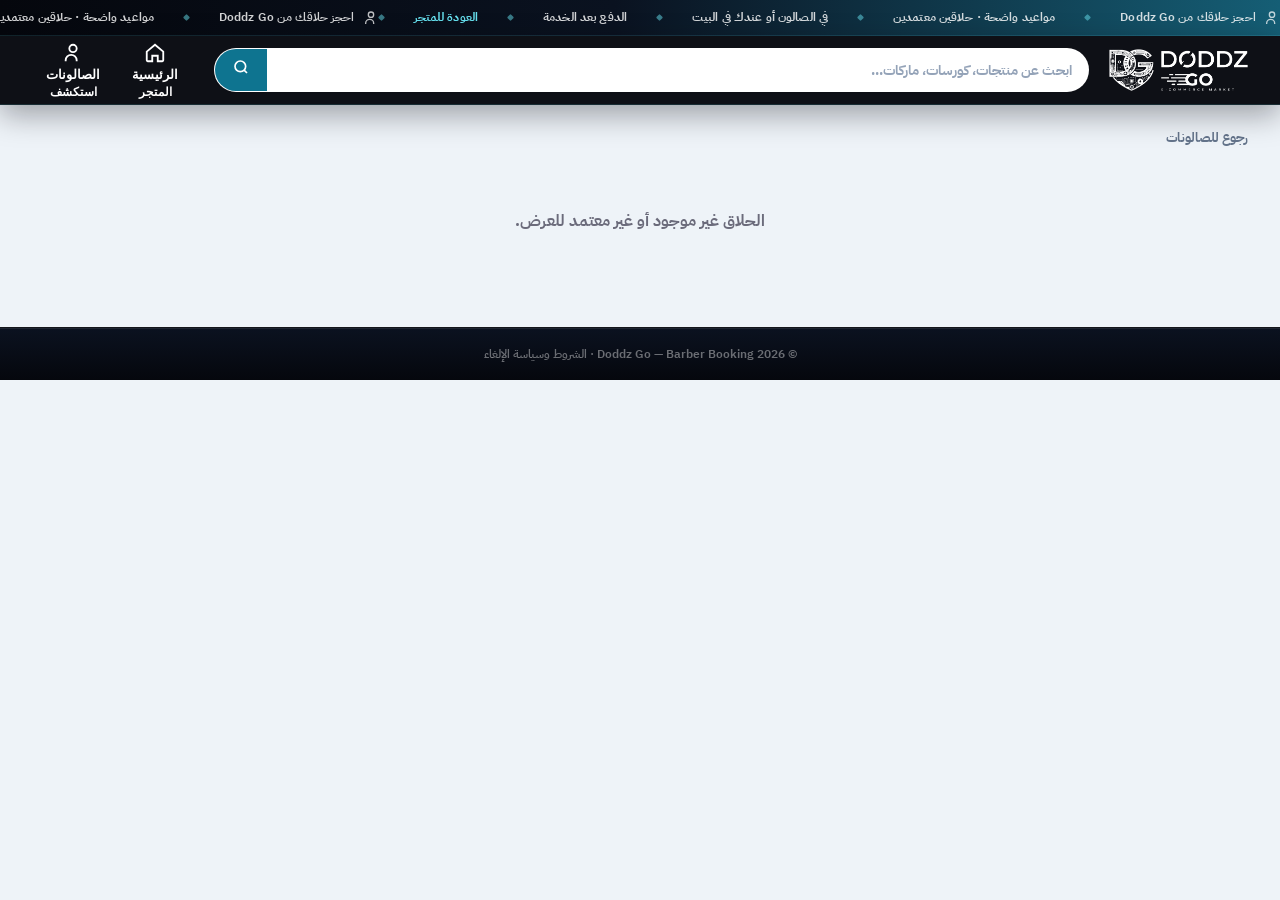
==== barber.html @ 8b4ea562 "Update barber.html" ====
<!doctype html>
<html lang="ar" dir="rtl">
<head>
  <meta charset="utf-8"/>
  <title>ملف الحلاق — Doddz Go</title>
  <meta name="description" content="احجز ميعادك مع حلاقين معتمدين في Doddz Go — قص، حلاقة، وعناية بالخدمة المنزلية، بمواعيد واضحة وأسعار معلنة."/>
  <meta name="theme-color" content="#05070D"/>
  <link rel="icon" href="images/logo.png" type="image/png"/>
  <link rel="apple-touch-icon" href="images/logo.png"/>
  <meta name="viewport" content="width=device-width, initial-scale=1.0"/>
  <link rel="preconnect" href="https://fonts.googleapis.com"/>
  <link href="https://fonts.googleapis.com/css2?family=IBM+Plex+Sans+Arabic:wght@400;500;600;700&family=Inter:wght@400;500;600;700;800&display=swap" rel="stylesheet"/>
  <link rel="stylesheet" href="css/base.css?v=20261017f"/>
  <link rel="stylesheet" href="css/header.css?v=20261017f"/>
  <link rel="stylesheet" href="css/footer.css?v=20261017f"/>
  <link rel="stylesheet" href="css/barber.css?v=20261017f"/>
  <link rel="stylesheet" href="css/responsive.css?v=20261017f"/>
  <link rel="stylesheet" href="css/motion.css?v=20261017f"/>
  <script src="js/motion.js?v=20261017f" defer></script>
</head>
<body>

<!-- TOP BAR — شريط أخبار متحرك -->
<div class="top-bar" role="region" aria-label="إعلانات قصها">
  <div class="ticker">
    <div class="ticker-track">

      <div class="ticker-group">
        <span class="ticker-item top-bar-msg">
          <svg width="16" height="16" viewBox="0 0 24 24" fill="none" stroke="currentColor" stroke-width="2" aria-hidden="true"><circle cx="12" cy="7" r="4"/><path d="M4 21v-1a6 6 0 0 1 12 0v1"/></svg>
          <span>احجز حلاقك من Doddz Go</span>
        </span>
        <span class="ticker-dot" aria-hidden="true"></span>
        <span class="ticker-item">مواعيد واضحة · حلاقين معتمدين</span>
        <span class="ticker-dot" aria-hidden="true"></span>
        <span class="ticker-item">في الصالون أو عندك في البيت</span>
        <span class="ticker-dot" aria-hidden="true"></span>
        <span class="ticker-item">الدفع بعد الخدمة</span>
        <span class="ticker-dot" aria-hidden="true"></span>
        <span class="ticker-item"><a href="index.html">العودة للمتجر</a></span>
        <span class="ticker-dot" aria-hidden="true"></span>
      </div>

      <div class="ticker-group" aria-hidden="true">
        <span class="ticker-item top-bar-msg">
          <svg width="16" height="16" viewBox="0 0 24 24" fill="none" stroke="currentColor" stroke-width="2"><circle cx="12" cy="7" r="4"/><path d="M4 21v-1a6 6 0 0 1 12 0v1"/></svg>
          <span>احجز حلاقك من Doddz Go</span>
        </span>
        <span class="ticker-dot"></span>
        <span class="ticker-item">مواعيد واضحة · حلاقين معتمدين</span>
        <span class="ticker-dot"></span>
        <span class="ticker-item">في الصالون أو عندك في البيت</span>
        <span class="ticker-dot"></span>
        <span class="ticker-item">الدفع بعد الخدمة</span>
        <span class="ticker-dot"></span>
        <span class="ticker-item"><a href="index.html" tabindex="-1">العودة للمتجر</a></span>
        <span class="ticker-dot"></span>
      </div>

      <div class="ticker-group" aria-hidden="true">
        <span class="ticker-item top-bar-msg">
          <svg width="16" height="16" viewBox="0 0 24 24" fill="none" stroke="currentColor" stroke-width="2"><circle cx="12" cy="7" r="4"/><path d="M4 21v-1a6 6 0 0 1 12 0v1"/></svg>
          <span>احجز حلاقك من Doddz Go</span>
        </span>
        <span class="ticker-dot"></span>
        <span class="ticker-item">مواعيد واضحة · حلاقين معتمدين</span>
        <span class="ticker-dot"></span>
        <span class="ticker-item">في الصالون أو عندك في البيت</span>
        <span class="ticker-dot"></span>
        <span class="ticker-item">الدفع بعد الخدمة</span>
        <span class="ticker-dot"></span>
        <span class="ticker-item"><a href="index.html" tabindex="-1">العودة للمتجر</a></span>
        <span class="ticker-dot"></span>
      </div>

    </div>
  </div>
</div>

<header>
  <div class="header-main">
    <a href="index.html" class="logo-link" aria-label="Doddz Go"><img class="site-logo" src="images/logo-white.png" alt="Doddz Go" width="180" height="48" decoding="async"/></a>
    <div class="search-bar">
      <input type="text" id="barber-search-input" placeholder="ابحث عن حلاق أو خدمة..."/>
      <button type="button" aria-label="بحث" onclick="window.location.href='index.html'">
        <svg width="16" height="16" viewBox="0 0 24 24" fill="none" stroke="currentColor" stroke-width="2.5"><circle cx="11" cy="11" r="8"/><line x1="21" y1="21" x2="16.65" y2="16.65"/></svg>
      </button>
    </div>
    <div class="header-actions">
      <button type="button" class="hdr-btn" onclick="window.location.href='index.html'">
        <span class="icon">
          <svg width="18" height="18" viewBox="0 0 24 24" fill="none" stroke="currentColor" stroke-width="2"><path d="M3 10.5 12 3l9 7.5V20a1 1 0 0 1-1 1h-5v-6H9v6H4a1 1 0 0 1-1-1v-9.5z"/></svg>
        </span>
        <span class="label">الرئيسية</span>
        <span class="sub">المتجر</span>
      </button>
      <button type="button" class="hdr-btn" onclick="window.location.href='index.html#section-barbers'">
        <span class="icon">
          <svg width="18" height="18" viewBox="0 0 24 24" fill="none" stroke="currentColor" stroke-width="2"><circle cx="12" cy="7" r="4"/><path d="M4 21v-1a6 6 0 0 1 12 0v1"/></svg>
        </span>
        <span class="label">الصالونات</span>
        <span class="sub">استكشف</span>
      </button>
    </div>
  </div>
</header>

<div class="bp-wrap" id="barber-page">
  <button type="button" class="bp-back" onclick="window.location.href='index.html'">رجوع للصالونات</button>
  <div id="barber-not-found" hidden style="text-align:center;padding:48px 16px;color:#6b6b7b;font-weight:700;">
    الحلاق غير موجود أو غير معتمد للعرض.
  </div>
  <div id="barber-content" hidden>
    <div class="bp-header">
      <div class="bp-cover" id="bp-cover"></div>
      <div class="bp-header-body">
        <div class="bp-avatar" id="bp-avatar"></div>
        <div class="bp-header-info">
          <h1 class="bp-name" id="bp-name">—</h1>
          <div class="bp-meta-row">
            <span class="bp-area" id="bp-area"></span>
            <span class="bp-today-chip" id="bp-today" hidden></span>
            <span class="bp-home-chip" id="bp-home-chip" hidden>🏠 خدمة منزلية</span>
          </div>
          <p class="bp-bio" id="bp-bio"></p>
          <div class="bp-stats">
            <div class="bp-stat bp-stat-rating" id="bp-rating"></div>
            <div class="bp-stat" id="bp-reviews">— تقييم</div>
            <div class="bp-stat" id="bp-services-count">— خدمات</div>
          </div>
        </div>
        <button type="button" class="bp-book-cta" id="bp-scroll-book">احجز الآن</button>
      </div>
    </div>

    <div class="bp-grid">
      <div>
        <div class="bp-panel">
          <h3>الخدمات والأسعار</h3>
          <div id="bp-services-list"></div>
        </div>

        <!-- فريق المحل -->
        <div class="bp-panel" id="bp-team-panel" hidden>
          <h3>
            <svg width="18" height="18" viewBox="0 0 24 24" fill="none" stroke="currentColor" stroke-width="2" aria-hidden="true"><circle cx="9" cy="8" r="3.4"/><path d="M2.6 20a6.4 6.4 0 0 1 12.8 0"/><circle cx="17.6" cy="9.4" r="2.6"/><path d="M15.6 20a5.4 5.4 0 0 0 8 -4.6"/></svg>
            فريق المحل
          </h3>
          <p id="bp-team-note" class="bp-panel-note">أشخاص المحل اللي ممكن تختار يحجزلك.</p>
          <div class="bp-team" id="bp-team"></div>
        </div>

        <!-- مواعيد العمل -->
        <div class="bp-panel" id="bp-hours-panel" hidden>
          <h3>
            <svg width="18" height="18" viewBox="0 0 24 24" fill="none" stroke="currentColor" stroke-width="2" aria-hidden="true"><circle cx="12" cy="12" r="9"/><path d="M12 7.5V12l3.2 2"/></svg>
            مواعيد الصالون
          </h3>
          <div class="bp-hours" id="bp-hours"></div>
          <details class="bp-hours-more" id="bp-hours-more" hidden>
            <summary>مواعيد باقي أيام الأسبوع</summary>
            <div class="bp-hours" id="bp-hours-week"></div>
          </details>
        </div>

        <!-- الموقع -->
        <div class="bp-panel" id="bp-loc-panel" hidden>
          <h3>
            <svg width="18" height="18" viewBox="0 0 24 24" fill="none" stroke="currentColor" stroke-width="2" aria-hidden="true"><path d="M12 21s-6.5-5.6-6.5-10.2A6.5 6.5 0 0 1 12 4.3a6.5 6.5 0 0 1 6.5 6.5C18.5 15.4 12 21 12 21z"/><circle cx="12" cy="10.6" r="2.4"/></svg>
            موقع الصالون
          </h3>
          <p id="bp-loc-address" class="bp-loc-address"></p>
          <p id="bp-loc-note" class="bp-panel-note" hidden></p>
          <a id="bp-loc-map" class="bp-map-btn" href="#" target="_blank" rel="noopener" hidden>
            <svg width="15" height="15" viewBox="0 0 24 24" fill="none" stroke="currentColor" stroke-width="2" aria-hidden="true"><path d="M9 4 3 6v14l6-2 6 2 6-2V4l-6 2-6-2z"/><path d="M9 4v14M15 6v14"/></svg>
            افتح في الخرائط
          </a>
        </div>

        <!-- ألبوم المكان -->
        <div class="bp-panel" id="bp-gallery-panel" hidden>
          <h3>
            <svg width="18" height="18" viewBox="0 0 24 24" fill="none" stroke="currentColor" stroke-width="2" aria-hidden="true"><rect x="3" y="5" width="18" height="14" rx="2.4"/><circle cx="8.6" cy="10" r="1.6"/><path d="m4.5 17.5 5-5 4.2 4.2 2.6-2.4 3.2 3.2"/></svg>
            صور من المكان
          </h3>
          <div class="bp-shots" id="bp-gallery"></div>
        </div>

        <!-- عينات الشغل -->
        <div class="bp-panel" id="bp-samples-panel" hidden>
          <h3>
            <svg width="18" height="18" viewBox="0 0 24 24" fill="none" stroke="currentColor" stroke-width="2" aria-hidden="true"><path d="M4 7h16v13H4z"/><path d="M9 7V4h6v3"/><path d="M8 12h8M8 16h5"/></svg>
            عينات من الشغل
          </h3>
          <div class="bp-shots" id="bp-samples"></div>
        </div>
        <div class="bp-panel" id="bp-home-panel" hidden>
          <h3>
          <svg class="barber-home-icon" width="18" height="18" viewBox="0 0 24 24" fill="none" stroke="currentColor" stroke-width="2"><path d="M3 10.5 12 3l9 7.5V20a1 1 0 0 1-1 1h-5v-6H9v6H4a1 1 0 0 1-1-1v-9.5z"/></svg>
          خدمة منزلية
        </h3>
          <p id="bp-home-note" style="margin:0 0 10px;font-size:13px;font-weight:600;color:#2c2c38;line-height:1.65;"></p>
          <div class="bp-stats" id="bp-home-meta"></div>
        </div>
        <div class="bp-panel">
          <h3>سياسة الإلغاء</h3>
          <p id="bp-policy" style="margin:0;font-size:13px;font-weight:600;color:#2c2c38;line-height:1.65;"></p>
        </div>
      </div>

      <div class="bp-panel" id="booking-panel">
        <h3>حجز موعد</h3>
        <div class="bk-steps">
          <div class="bk-step active" data-step-ind="1">1. المكان</div>
          <div class="bk-step" data-step-ind="2">2. الخدمات</div>
          <div class="bk-step" data-step-ind="3">3. الموعد</div>
          <div class="bk-step" data-step-ind="4">4. بياناتك</div>
          <div class="bk-step" data-step-ind="5">5. تأكيد</div>
        </div>
        <div class="bk-error" id="bk-error"></div>

        <div id="bk-step-1">
          <p style="font-size:12.5px;font-weight:700;color:#6b6b7b;margin:0 0 10px;">اختَر مكان الخدمة</p>
          <button type="button" class="bk-option" data-location="salon">
            <strong>في الصالون</strong>
            <span>تحضر للحلاق في موقعه</span>
          </button>
          <button type="button" class="bk-option" data-location="home" id="bk-opt-home" hidden>
            <strong>خدمة منزلية</strong>
            <span id="bk-home-option-hint">الحلاق يجي لحد البيت</span>
          </button>
          <div class="bk-actions">
            <button type="button" class="bk-btn primary" id="bk-next-1" disabled>التالي</button>
          </div>
        </div>

        <div id="bk-step-2" hidden>
          <p class="bk-hint">اختَر خدمة واحدة أو أكتر — المدة والسعر بيتجمعوا أوتوماتيك.</p>
          <div id="bk-services-options"></div>
          <div class="bk-field" id="bk-member-field" hidden>
            <label>اختَر الفني</label>
            <div class="bk-members" id="bk-members"></div>
          </div>
          <div class="bk-picked" id="bk-picked" hidden></div>
          <div class="bk-actions">
            <button type="button" class="bk-btn secondary" id="bk-back-2">رجوع</button>
            <button type="button" class="bk-btn primary" id="bk-next-2" disabled>التالي</button>
          </div>
        </div>

        <div id="bk-step-3" hidden>
          <div class="bk-field">
            <label>التاريخ</label>
            <input type="date" id="bk-date"/>
          </div>
          <div class="bk-field">
            <label>الوقت المتاح <span class="bk-slots-hint" id="bk-slots-hint"></span></label>
            <div class="bk-slots" id="bk-slots"></div>
          </div>
          <div class="bk-actions">
            <button type="button" class="bk-btn secondary" id="bk-back-3">رجوع</button>
            <button type="button" class="bk-btn primary" id="bk-next-3" disabled>التالي</button>
          </div>
        </div>

        <div id="bk-step-4" hidden>
          <div class="bk-field">
            <label>الاسم</label>
            <input type="text" id="bk-name" placeholder="اسمك بالكامل"/>
          </div>
          <div class="bk-field">
            <label>رقم الموبايل</label>
            <input type="tel" id="bk-phone" placeholder="01xxxxxxxxx"/>
          </div>
          <div id="bk-home-fields" hidden>
            <div class="bk-field">
              <label>المنطقة</label>
              <select id="bk-area"></select>
            </div>
            <div class="bk-field">
              <label>العنوان بالتفصيل *</label>
              <textarea id="bk-address" rows="2" placeholder="الشارع، رقم العقار، الدور، علامة مميزة"></textarea>
            </div>
          </div>
          <div class="bk-field">
            <label>ملاحظات (اختياري)</label>
            <textarea id="bk-notes" rows="2" placeholder="مثال: قص قصير من الجناب"></textarea>
          </div>
          <div class="bk-actions">
            <button type="button" class="bk-btn secondary" id="bk-back-4">رجوع</button>
            <button type="button" class="bk-btn primary" id="bk-next-4">مراجعة</button>
          </div>
        </div>

        <div id="bk-step-5" hidden>
          <div id="bk-summary" style="font-size:13.5px;font-weight:600;line-height:1.8;color:#2c2c38;margin-bottom:12px;"></div>
          <div class="bk-actions">
            <button type="button" class="bk-btn secondary" id="bk-back-5">رجوع</button>
            <button type="button" class="bk-btn primary" id="bk-confirm">تأكيد الحجز</button>
          </div>
        </div>

        <div id="bk-step-success" hidden>
          <div class="bk-success">
            <div class="bk-success-icon" aria-hidden="true"><svg width="36" height="36" viewBox="0 0 24 24" fill="none" stroke="currentColor" stroke-width="2"><path d="M20 6 9 17l-5-5"/></svg></div>
            <h4>تم إرسال الحجز</h4>
            <p id="bk-success-msg">الحجز قيد التأكيد من الحلاق. هنتواصل معاك على رقمك.</p>
            <div class="bk-ref" id="bk-ref"></div>
            <div class="bk-actions" style="margin-top:18px;">
              <button type="button" class="bk-btn secondary" onclick="window.location.href='index.html'">العودة للمتجر</button>
            </div>
          </div>
        </div>
      </div>
    </div>

    <!-- معاينة الصورة بالحجم الكامل -->
    <div class="bp-lightbox" id="bp-lightbox" hidden>
      <button type="button" class="bp-lightbox-close" id="bp-lightbox-close" aria-label="إغلاق">✕</button>
      <figure>
        <img id="bp-lightbox-img" src="" alt=""/>
        <figcaption id="bp-lightbox-cap"></figcaption>
      </figure>
    </div>
  </div>
</div>

<footer>
  <div class="footer-bottom">© 2026 Doddz Go — Barber Booking · <a href="policies.html#terms" style="color:inherit;">الشروط وسياسة الإلغاء</a></div>
</footer>

<script src="https://cdn.jsdelivr.net/npm/@supabase/supabase-js@2"></script>
<script src="js/supabase-client.js?v=20261017f"></script>
<script src="js/barbers-data.js?v=20261017f"></script>
<script src="js/barber-page.js?v=20261017f"></script>
<script src="js/i18n.js?v=20261017f"></script>
</body>
</html>
---- css/base.css ----
/* ================================================================
   Doddz Go — Design System
   الهوية: مستمدة من لوجو الفيديو (خلفية سوداء عميقة + فضي لامع + توهج أزرق/تركواز)
   عشان كده كل الألوان المتغيرة لازم تتقرا من المتغيرات دي مش حرفيًا.
================================================================ */
:root {
  --font-ar: 'IBM Plex Sans Arabic', 'Cairo', system-ui, sans-serif;
  --font-en: 'Inter', system-ui, sans-serif;

  /* Brand — cool circuit teal/blue (من توهج اللوجو #7090AF) */
  --brand: #0E7490;
  --brand-hover: #0891B2;
  --brand-deep: #155E75;
  --brand-soft: #ECFEFF;
  --brand-muted: rgba(14, 116, 144, 0.12);
  /* Accent — للكتابة والأيقونات فوق الخلفيات الغامقة */
  --accent: #67E2F0;
  --accent-soft: #A5F3FC;

  /* Neutrals — cool graphite / chrome (لون معدن اللوجو) */
  --ink: #0B1220;
  --ink-2: #1E293B;
  --ink-3: #64748B;
  --line: #DDE5EE;
  --line-strong: #C3D0DE;
  --surface: #FFFFFF;
  --surface-2: #F7FAFC;
  --page: #EEF3F8;
  --success: #0F7A4A;
  --danger: #C62828;
  --star: #D97706;
  --warning: #E6A817;

  /* Depth — أسطح ثلاثية الأبعاد */
  --void: #05070D;            /* أسود الفيديو */
  --void-2: #0A1220;
  --chrome-hi: #F4F7FA;
  --chrome-mid: #D7E0E9;
  --chrome-lo: #AEBDCB;
  --grad-chrome: linear-gradient(160deg, #FFFFFF 0%, #EDF2F7 46%, #D7E0E9 100%);
  --grad-brand: linear-gradient(140deg, #0891B2 0%, #0E7490 55%, #155E75 100%);
  --grad-void: linear-gradient(160deg, #0B1220 0%, #060A12 100%);
  --persp: 1100px;

  /* Legacy aliases */
  --coral: var(--brand);
  --coral-light: var(--brand-hover);
  --coral-pale: var(--brand-soft);
  --yellow: var(--warning);
  --yellow-dark: var(--star);
  --black: var(--ink);
  --dark: var(--ink-2);
  --gray: var(--surface-2);
  --mid: var(--ink-3);
  --border: var(--line);
  --white: #fff;
  --red: var(--danger);
  --green: var(--success);

  /* Soft elevation — marketplace feel */
  --shadow-xs: 0 1px 2px rgba(11, 18, 32, 0.04);
  --shadow-sm: 0 2px 10px rgba(11, 18, 32, 0.05), 0 1px 2px rgba(11, 18, 32, 0.03);
  --shadow-md: 0 10px 28px rgba(11, 18, 32, 0.08), 0 2px 8px rgba(11, 18, 32, 0.04);
  --shadow-lg: 0 22px 50px rgba(11, 18, 32, 0.11), 0 6px 14px rgba(11, 18, 32, 0.05);
  --shadow-brand: 0 8px 22px rgba(14, 116, 144, 0.28);
  --shadow-3d: 0 18px 40px rgba(5, 7, 13, 0.35), 0 3px 10px rgba(5, 7, 13, 0.25);

  /* Radius — friendly rounded */
  --r-sm: 10px;
  --r-md: 14px;
  --r-lg: 20px;
  --r-xl: 28px;
  --r-pill: 999px;

  /* Layout */
  --header-h: 68px;
  --container: 1240px;
  --space-1: 4px;
  --space-2: 8px;
  --space-3: 12px;
  --space-4: 16px;
  --space-5: 24px;
  --space-6: 32px;
  --space-7: 48px;

  --font: var(--font-ar);
}

*, *::before, *::after { margin: 0; padding: 0; box-sizing: border-box; }
html { scroll-behavior: smooth; }

body {
  font-optical-sizing: auto;
  -webkit-font-smoothing: antialiased;

  font-family: var(--font-ar);
  background: var(--page);
  color: var(--ink-2);
  direction: rtl;
  font-size: 14.5px;
  line-height: 1.6;
  -webkit-font-smoothing: antialiased;
  text-rendering: optimizeLegibility;
}

a { text-decoration: none; color: inherit; }
button, input, select, textarea { font-family: inherit; }
img { max-width: 100%; display: block; }

.content {
  max-width: var(--container);
  margin: 0 auto;
  padding: 28px 20px 56px;
}

.site-toast {
  position: fixed;
  bottom: 28px;
  left: 50%;
  transform: translate(-50%, 12px);
  background: var(--ink);
  color: #fff;
  padding: 12px 20px;
  border-radius: var(--r-pill);
  font-size: 13px;
  font-weight: 700;
  z-index: 9999;
  opacity: 0;
  pointer-events: none;
  transition: opacity .25s, transform .25s;
  box-shadow: var(--shadow-lg);
  max-width: min(92vw, 420px);
  text-align: center;
}
.site-toast.show {
  opacity: 1;
  transform: translate(-50%, 0);
}

.phase-later { display: none !important; }


/* Professional status mark (no emoji) */
.checkout-success-icon {
  width: 56px;
  height: 56px;
  margin: 0 auto 12px;
  border-radius: 50%;
  background: var(--brand-soft);
  border: 2px solid rgba(14, 116, 144, 0.35);
  position: relative;
}
.checkout-success-icon::after {
  content: '';
  position: absolute;
  left: 50%;
  top: 46%;
  width: 12px;
  height: 22px;
  border: solid var(--brand);
  border-width: 0 3px 3px 0;
  transform: translate(-50%, -50%) rotate(45deg);
}
.row-title .rt-icon:empty {
  background: linear-gradient(135deg, var(--brand-soft), #E0F2FE);
  position: relative;
}
.row-title .rt-icon:empty::after {
  content: '';
  width: 8px;
  height: 8px;
  border-radius: 50%;
  background: var(--brand);
  display: block;
}
.pd-nf-icon {
  width: 64px;
  height: 64px;
  margin: 0 auto 12px;
  border-radius: 16px;
  background: var(--surface-2);
  border: 1px solid var(--line);
  position: relative;
}
.pd-nf-icon::after {
  content: '';
  position: absolute;
  inset: 18px;
  border: 2px dashed var(--line-strong);
  border-radius: 8px;
}
.barber-hero-icon:empty {
  width: 56px;
  height: 56px;
  border-radius: 16px;
  background: rgba(255,255,255,0.08);
  border: 1px solid rgba(255,255,255,0.12);
}


/* Arabic typography — أكبر وأسمك في كل الموقع */
html, body {
  font-size: 16px;
  font-weight: 600;
  font-family: var(--font-ar), 'IBM Plex Sans Arabic', 'Cairo', sans-serif !important;
}
body.lang-en {
  font-family: var(--font-en), Inter, sans-serif !important;
  font-weight: 500;
}
button, input, select, textarea, label, a, p, span, li, td, th, h1, h2, h3, h4 {
  font-family: inherit;
}
body:not(.lang-en) button,
body:not(.lang-en) input,
body:not(.lang-en) select,
body:not(.lang-en) textarea,
body:not(.lang-en) label,
body:not(.lang-en) .nav-item,
body:not(.lang-en) .pcard-name,
body:not(.lang-en) .pcard-btn,
body:not(.lang-en) .row-title,
body:not(.lang-en) .promo-title,
body:not(.lang-en) .sb-title,
body:not(.lang-en) .hdr-btn .label,
body:not(.lang-en) .hdr-btn .sub,
body:not(.lang-en) .adm-btn,
body:not(.lang-en) .cart-title,
body:not(.lang-en) .top-bar {
  font-weight: 700 !important;
}
h1, h2, h3, .row-title, .pcard-name, .bp-name, .pd-title {
  font-weight: 800 !important;
}

/* Etsy-inspired page polish */
body {
  background: var(--page) !important;
  color: var(--ink-2);
}
.content {
  max-width: var(--container);
  margin: 0 auto;
}
.section-row {
  background: var(--surface) !important;
  border: 1px solid var(--line) !important;
  box-shadow: var(--shadow-sm) !important;
}
.pcard {
  border-color: var(--line) !important;
  box-shadow: var(--shadow-xs) !important;
  background: var(--surface) !important;
}
.pcard:hover {
  box-shadow: var(--shadow-3d, 0 18px 40px rgba(5, 7, 13, .35)) !important;
  border-color: rgba(14, 116, 144, 0.30) !important;
}
.pcard-btn,
.pcard-btn-cart {
  background: var(--brand) !important;
  color: #fff !important;
  border-radius: var(--r-pill) !important;
  font-weight: 800 !important;
}
.pcard-btn:hover,
.pcard-btn-cart:hover {
  background: var(--brand-hover) !important;
}
.row-see-all {
  color: var(--brand) !important;
  border-color: var(--line) !important;
  background: var(--surface) !important;
  border-radius: var(--r-pill) !important;
}
.row-see-all:hover {
  background: var(--brand-soft) !important;
  border-color: rgba(14, 116, 144, 0.35) !important;
}
---- css/header.css ----
/* Header · Top bar · Nav — Premium marketplace chrome */

/* ================================================================
   البار العلوي = شريط أخبار (News ticker) بيتحرك زي شريط القنوات
   ----------------------------------------------------------------
   * ثلاث نسخ من نفس الرسائل عشان الشريط مايبقاش فيه فراغ أيّما
     كان عرض الشاشة.
   * الحركة لجهة اليمين = ترتيب القراءة في العربي (الكلمة الأولى
     تظهر الأول)، فالمتفرج بيقراها من غير ما يلف راسه.
   * الوقفة عند الـhover أو لما حد يفتح الكيبورد فوقه.
   * بدون حركة تمامًا لمين يفضّل تقليل الحركة.
   ================================================================ */
.top-bar {
  background: linear-gradient(90deg, var(--void, #05070D) 0%, #0A1220 48%, var(--brand-deep, #155E75) 100%);
  color: rgba(255, 255, 255, 0.82);
  font-size: 12px;
  font-weight: 600;
  letter-spacing: 0.01em;
  padding: 8px 0;
  display: flex;
  align-items: center;
  overflow: hidden;
  border-bottom: 1px solid rgba(103, 226, 240, 0.14);
}
.top-bar a {
  color: var(--accent, #67E2F0);
  font-weight: 800;
  transition: color .15s;
}
.top-bar a:hover { color: var(--accent-soft, #A5F3FC); }

.ticker {
  flex: 1;
  min-width: 0;
  overflow: hidden;
}
.ticker-track {
  display: flex;
  width: max-content;
  animation: tickerRun 18s linear infinite;
  will-change: transform;
}
.ticker-group {
  display: flex;
  align-items: center;
  gap: 30px;
  flex: 0 0 auto;
}
.ticker-item {
  display: inline-flex;
  align-items: center;
  gap: 7px;
  white-space: nowrap;
  flex: 0 0 auto;
}
/* العلامة الماسية ما بين الرسائل */
.ticker-dot {
  flex: 0 0 auto;
  width: 5px;
  height: 5px;
  transform: rotate(45deg);
  border-radius: 1px;
  background: var(--accent, #67E2F0);
  opacity: 0.5;
}
@keyframes tickerRun {
  from { transform: translateX(0); }
  /* 33.333% من عرض المسار = عرض نسخة واحدة بالظبط → loop بدون قفزة */
  to   { transform: translateX(33.3333%); }
}
.ticker:hover .ticker-track,
.ticker:focus-within .ticker-track { animation-play-state: paused; }

@media (prefers-reduced-motion: reduce) {
  .ticker-track { animation: none; }
}

header {
  background: rgba(5, 7, 13, 0.96);
  backdrop-filter: blur(12px);
  -webkit-backdrop-filter: blur(12px);
  padding: 0 20px;
  position: sticky;
  top: 0;
  z-index: 300;
  border-bottom: 1px solid rgba(103, 226, 240, 0.14);
  box-shadow: 0 10px 30px rgba(5, 7, 13, 0.35);
}

.header-main {
  display: flex;
  align-items: center;
  gap: 20px;
  height: var(--header-h);
  max-width: var(--container);
  margin: 0 auto;
}

.logo { font-size: 0; white-space: nowrap; flex-shrink: 0; letter-spacing: -0.6px; }
.logo-doddz {
  font-size: 25px;
  font-weight: 900;
  color: var(--accent, #67E2F0);
  font-family: var(--font-en);
}
.logo-go {
  font-size: 25px;
  font-weight: 900;
  color: #fff;
  font-family: var(--font-en);
}

.search-bar {
  flex: 1;
  display: flex;
  align-items: center;
  background: #fff;
  border-radius: var(--r-pill);
  overflow: hidden;
  height: 44px;
  border: 1px solid transparent;
  box-shadow: var(--shadow-xs);
  transition: box-shadow .2s, border-color .2s;
}
.search-bar:focus-within {
  border-color: rgba(14, 116, 144, 0.55);
  box-shadow: 0 0 0 4px rgba(14, 116, 144, 0.16), 0 10px 24px rgba(5, 7, 13, 0.10);
}
.search-bar input {
  flex: 1;
  border: none;
  outline: none;
  padding: 0 16px;
  font-size: 13.5px;
  direction: rtl;
  background: transparent;
  color: var(--ink);
}
.search-bar input::placeholder { color: #94A3B8; }
.search-bar .search-cat {
  border: none;
  border-inline-start: 1px solid #E2E8F0;
  background-color: #F1F5F9;
  color: #334155;
  padding: 0 14px;
  padding-left: 30px;
  font-size: 12.5px;
  font-weight: 800;
  font-family: inherit;
  height: 100%;
  cursor: pointer;
  direction: rtl;
  max-width: 158px;
  outline: none;
  appearance: none;
  -webkit-appearance: none;
  -moz-appearance: none;
  background-image: url("data:image/svg+xml,%3Csvg xmlns='http://www.w3.org/2000/svg' width='14' height='14' viewBox='0 0 24 24' fill='none' stroke='%230E7490' stroke-width='2.6' stroke-linecap='round' stroke-linejoin='round'%3E%3Cpolyline points='6 9 12 15 18 9'/%3E%3C/svg%3E");
  background-repeat: no-repeat;
  background-position: left 12px center;
  transition: background-color .15s, color .15s;
}
.search-bar .search-cat:hover {
  background-color: #E2E8F0;
  color: #0F172A;
}
.search-bar .search-cat:focus {
  background-color: #E2E8F0;
  color: var(--brand);
}
.search-bar .search-cat option {
  background: #F8FAFC;
  color: #0F172A;
  font-weight: 700;
}
.search-bar button {
  background: var(--brand);
  color: #fff;
  border: none;
  padding: 0 18px;
  height: 100%;
  font-size: 15px;
  cursor: pointer;
  flex-shrink: 0;
  transition: background .15s;
}
.search-bar button:hover { background: var(--brand-hover); }

.header-actions { display: flex; gap: 2px; flex-shrink: 0; }
.hdr-btn {
  display: flex;
  flex-direction: column;
  align-items: center;
  justify-content: center;
  gap: 3px;
  padding: 8px 14px;
  background: transparent;
  border: none;
  cursor: pointer;
  border-radius: var(--r-md);
  transition: background .15s;
  min-width: 78px;
}
.hdr-btn:hover { background: rgba(255, 255, 255, 0.08); }
.hdr-btn .icon { font-size: 20px; line-height: 1; color: #E2E8F0; display: flex; }
.hdr-btn .icon svg { stroke: #E2E8F0; }
.hdr-btn .label { font-size: 13px; font-weight: 800; color: #fff; }
.hdr-btn .sub { font-size: 11.5px; color: rgba(255, 255, 255, 0.92); font-weight: 700; }

.cart-count {
  background: var(--brand);
  color: #fff;
  font-size: 10px;
  font-weight: 900;
  min-width: 16px;
  height: 16px;
  border-radius: var(--r-pill);
  display: inline-flex;
  align-items: center;
  justify-content: center;
  position: absolute;
  top: -6px;
  left: -8px;
  padding: 0 4px;
  box-shadow: 0 0 0 2px var(--ink);
}
.hdr-btn .icon { position: relative; }

/* Nav */
.nav-bar {
  background: var(--surface);
  border-bottom: 1px solid var(--line);
  position: sticky;
  top: var(--header-h);
  z-index: 250;
  box-shadow: var(--shadow-xs);
}
.nav-inner {
  max-width: var(--container);
  margin: 0 auto;
  display: flex;
  gap: 4px;
  padding: 0 16px;
  overflow-x: auto;
  scrollbar-width: none;
  -webkit-overflow-scrolling: touch;
}
.nav-inner::-webkit-scrollbar { display: none; }

.nav-item {
  flex-shrink: 0;
  padding: 14px 16px;
  font-size: 13px;
  font-weight: 800;
  font-family: 'Cairo', sans-serif;
  color: var(--ink-3);
  cursor: pointer;
  border-bottom: 2px solid transparent;
  transition: color .15s, border-color .15s, background .15s;
  white-space: nowrap;
  border-radius: var(--r-sm) var(--r-sm) 0 0;
}
.nav-item:hover {
  color: var(--ink);
  background: var(--surface-2);
}
.nav-item.active {
  color: var(--brand);
  border-bottom-color: var(--brand);
  background: transparent;
}



/* Clarity: bigger header actions */
.hdr-btn .label {
  font-weight: 800 !important;
  font-size: 13px !important;
  font-family: 'IBM Plex Sans Arabic', 'Cairo', sans-serif !important;
  color: #ffffff !important;
}
.hdr-btn .sub {
  font-weight: 700 !important;
  font-size: 11.5px !important;
  font-family: 'IBM Plex Sans Arabic', 'Cairo', sans-serif !important;
  color: rgba(255,255,255,0.95) !important;
  opacity: 1;
}
.hdr-btn .icon svg {
  width: 22px;
  height: 22px;
  color: #fff !important;
  stroke: #fff !important;
}
#cart-total {
  font-weight: 800 !important;
  font-size: 12px !important;
  color: var(--accent, #67E2F0) !important;
}
.cart-count {
  min-width: 18px;
  height: 18px;
  padding: 0 5px;
  border-radius: 999px;
  background: var(--brand, #0E7490);
  color: #fff;
  font-size: 10px;
  font-weight: 800;
  display: inline-flex;
  align-items: center;
  justify-content: center;
  position: absolute;
  top: -4px;
  left: -6px;
}
.cart-count.is-empty,
.cart-count[hidden] {
  display: none !important;
}
.hdr-btn .icon { position: relative; }

/* Professional heart on cards */
.pcard-fav {
  display: inline-flex;
  align-items: center;
  justify-content: center;
  width: 34px;
  height: 34px;
  border-radius: 50%;
  border: 1px solid #e2e8f0;
  background: #fff;
  color: #64748b;
  cursor: pointer;
  box-shadow: 0 2px 8px rgba(15,23,42,.06);
}
.pcard-fav.active,
.pcard-fav .icon-heart.is-active {
  color: #e11d48;
  border-color: #fecdd3;
  background: #fff1f2;
}
.pcard-fav svg { display: block; }

.lang-toggle {
  flex-shrink: 0;
  height: 42px;
  min-width: 48px;
  padding: 0 14px;
  border-radius: 12px;
  border: 1px solid rgba(255,255,255,0.25);
  background: rgba(255,255,255,0.12);
  color: #fff;
  font-family: 'Cairo', 'Inter', sans-serif;
  font-weight: 900;
  font-size: 13px;
  cursor: pointer;
  display: inline-flex;
  align-items: center;
  justify-content: center;
}
.lang-toggle:hover {
  background: rgba(255,255,255,0.2);
  border-color: rgba(255,255,255,0.4);
}

.hdr-btn .label,
.hdr-btn .sub {
  font-family: 'Cairo', sans-serif !important;
  color: #fff !important;
}
body.lang-en .hdr-btn .label,
body.lang-en .hdr-btn .sub {
  font-family: 'Inter', sans-serif !important;
}

/* FABs بنفس ستايل الشات */
.adm-fab,
.support-fab {
  width: 52px !important;
  height: 52px !important;
  border-radius: 50% !important;
  border: 1px solid var(--line) !important;
  background: var(--surface) !important;
  color: var(--brand) !important;
  box-shadow: 0 8px 24px rgba(5,7,13,.14) !important;
}
.adm-fab:hover,
.support-fab:hover {
  background: var(--brand-soft) !important;
  transform: scale(1.05);
}
.adm-fab { color: var(--brand) !important; }

/* زرار «لوحة النشاط» بقى جوه البار العلوي جنب «حسابي» */
.hdr-btn-seller .icon {
  color: var(--accent, #67E2F0) !important;
}
.hdr-btn-seller .icon svg {
  stroke: var(--accent, #67E2F0) !important;
}
.hdr-btn-seller:hover { background: rgba(103, 226, 240, 0.14) !important; }
.hdr-btn-seller.is-on {
  background: rgba(103, 226, 240, 0.10);
  box-shadow: inset 0 0 0 1px rgba(103, 226, 240, 0.35);
}

/* أزرار باربر — نص أبيض واضح */
.hdr-btn-light {
  /* نفس ستايل المفضلة والعربة */
  background: transparent !important;
}
.hdr-btn-light .label,
.hdr-btn-light .sub,
.hdr-btn-light .icon,
.hdr-btn-light .icon svg {
  color: #fff !important;
  stroke: #fff !important;
}

.top-bar-msg {
  display: inline-flex;
  align-items: center;
  gap: 8px;
  font-weight: 600;
  letter-spacing: 0.01em;
}
.top-bar-msg svg { opacity: 0.9; flex-shrink: 0; }

/* شريط الأقسام — سكرول أفقي واضح لكل الأقسام */
.nav-bar {
  position: sticky;
  top: var(--header-h);
  z-index: 250;
}
.nav-inner {
  display: flex !important;
  flex-direction: row !important;
  flex-wrap: nowrap !important;
  overflow-x: auto !important;
  overflow-y: hidden !important;
  gap: 4px;
  padding: 0 12px;
  scroll-behavior: smooth;
  -webkit-overflow-scrolling: touch;
  scrollbar-width: thin;
  scrollbar-color: var(--brand) transparent;
}
.nav-inner::-webkit-scrollbar {
  height: 4px;
  display: block !important;
}
.nav-inner::-webkit-scrollbar-thumb {
  background: var(--brand);
  border-radius: 99px;
}
.nav-item {
  flex: 0 0 auto !important;
  white-space: nowrap !important;
  padding: 13px 16px !important;
  font-size: 13.5px !important;
  font-weight: 800 !important;
}

.top-bar-support {
  display: inline-flex;
  align-items: center;
  gap: 6px;
  font-weight: 700;
}
.top-bar-support svg {
  flex-shrink: 0;
  opacity: 0.95;
  color: var(--accent, #67E2F0);
}



/* Brand logo — white transparent, mobile-friendly */
.logo-link {
  display: inline-flex;
  align-items: center;
  justify-content: center;
  flex-shrink: 0;
  text-decoration: none;
  line-height: 0;
}
/* Brand logo — اللوجو الجديد المستخرج من الفيديو (فضي شفاف) */
.site-logo {
  height: 42px;
  width: auto;
  max-width: 170px;
  object-fit: contain;
  display: block;
  transition: transform .25s ease, filter .25s ease;
}
.logo-link:hover .site-logo {
  transform: translateY(-1px) scale(1.03);
  filter: drop-shadow(0 6px 18px rgba(103, 226, 240, 0.35));
}
.site-logo-footer {
  height: 38px;
  max-width: 160px;
}
@media (max-width: 768px) {
  .site-logo {
    height: 34px;
    max-width: 140px;
  }
  .site-logo-footer {
    height: 32px;
  }
}
@media (max-width: 400px) {
  .site-logo {
    height: 30px;
    max-width: 120px;
  }
}

/* Nav bar clean on light page */
.nav-bar {
  background: #fff !important;
  border-bottom: 1px solid var(--line) !important;
}
.nav-item:hover,
.nav-item.active {
  color: var(--brand) !important;
  background: var(--brand-soft) !important;
}
.search-bar button {
  background: var(--brand) !important;
}
---- css/footer.css ----
/* Footer */
footer {
  background: linear-gradient(180deg, var(--ink) 0%, var(--void, #05070D) 100%);
  color: rgba(255, 255, 255, 0.72);
  margin-top: 24px;
  border-top: 1px solid rgba(255, 255, 255, 0.06);
}
.footer-top {
  max-width: var(--container);
  margin: 0 auto;
  display: grid;
  grid-template-columns: 1.4fr 1fr 1fr 1fr;
  gap: 36px;
  padding: 48px 20px 40px;
}
.footer-brand .logo-doddz { color: var(--accent, #67E2F0); font-size: 22px; }
.footer-brand .logo-go { color: #fff; font-size: 22px; }
.footer-brand p {
  margin-top: 14px;
  font-size: 13px;
  font-weight: 600;
  line-height: 1.7;
  color: rgba(255, 255, 255, 0.55);
  max-width: 280px;
}
.footer-col h4 {
  color: #fff;
  font-size: 13.5px;
  font-weight: 900;
  margin-bottom: 14px;
  letter-spacing: -0.2px;
}
.footer-col ul { list-style: none; }
.footer-col li { margin-bottom: 10px; }
.footer-col a {
  font-size: 13px;
  font-weight: 600;
  color: rgba(255, 255, 255, 0.55);
  transition: color .15s;
}
.footer-col a:hover { color: var(--accent, #67E2F0); }

.footer-bottom {
  border-top: 1px solid rgba(255, 255, 255, 0.08);
  padding: 16px 20px;
  text-align: center;
  font-size: 12px;
  font-weight: 600;
  color: rgba(255, 255, 255, 0.4);
}

.footer-logo .site-logo,
.site-logo-footer {
  height: 40px;
  width: auto;
  max-width: 180px;
  object-fit: contain;
  border-radius: 8px;
}

/* ================================================================
   الفوتر لازم يتلوّى لوحده — صفحة policies.html بتحمّل footer.css
   بس من غير responsive.css، فكانت أعمدة الفوتر الأربعة بتعمل
   سكرول أفقي على الموبايل.
   ================================================================ */
@media (max-width: 900px) {
  .footer-top { grid-template-columns: 1fr 1fr; gap: 28px; }
}
@media (max-width: 560px) {
  .footer-top { grid-template-columns: 1fr; gap: 22px; padding: 34px 16px 28px; }
  .footer-brand p { max-width: none; }
}
---- css/barber.css ----
/* ================================================================
   Barber Marketplace — P0 + P1
================================================================ */

.barber-hero {
  background: linear-gradient(135deg, #171722 0%, #2a2438 55%, #3d2a28 100%);
  border-radius: var(--r-lg, 16px);
  padding: 28px 24px;
  color: #fff;
  margin-bottom: 16px;
  display: flex;
  align-items: center;
  justify-content: space-between;
  gap: 16px;
  border: 1px solid rgba(255,255,255,0.06);
}
.barber-hero h2 {
  font-size: 24px;
  font-weight: 900;
  margin: 0 0 8px;
  letter-spacing: -0.3px;
}
.barber-hero p {
  margin: 0;
  opacity: 0.8;
  font-size: 13.5px;
  font-weight: 600;
  max-width: 420px;
  line-height: 1.6;
}
.barber-hero-icon { font-size: 56px; opacity: 0.9; }

.barber-filters {
  display: flex;
  gap: 8px;
  flex-wrap: wrap;
  margin-bottom: 14px;
}
.barber-filter-chip {
  border: 1.5px solid var(--line);
  background: #fff;
  color: var(--ink-2);
  border-radius: 999px;
  padding: 12px 22px;
  font-size: 15px;
  font-weight: 800;
  font-family: inherit;
  cursor: pointer;
  transition: background .15s, border-color .15s, color .15s, transform .15s;
}
.barber-filter-chip.active,
.barber-filter-chip:hover {
  background: var(--ink);
  border-color: var(--ink);
  color: #fff;
}

.barbers-grid {
  display: grid;
  grid-template-columns: repeat(auto-fill, minmax(260px, 1fr));
  gap: 14px;
}

.barber-card {
  background: #fff;
  border: 1px solid var(--line);
  border-radius: var(--r-md, 12px);
  overflow: hidden;
  cursor: pointer;
  transition: transform .18s, box-shadow .18s, border-color .18s;
  display: flex;
  flex-direction: column;
}
.barber-card:hover {
  transform: translateY(-3px);
  box-shadow: var(--shadow-md);
  border-color: #d5d5e0;
}
.barber-card-cover {
  height: 120px;
  background: linear-gradient(145deg, #2b2b3d, #1c1c2a);
  display: flex;
  align-items: flex-end;
  justify-content: flex-start;
  padding: 12px;
  position: relative;
}
/* كفر الصالون (coverUrl) بيبان على الكارت نفسه قبل الدخول لصفحة الصالون */
.barber-card-cover.has-cover {
  background-size: cover;
  background-position: center;
  background-repeat: no-repeat;
}
.barber-card-cover.has-cover::after {
  content: "";
  position: absolute;
  inset: 0;
  background: linear-gradient(180deg, rgba(5,7,13,.18) 0%, rgba(5,7,13,.05) 45%, rgba(5,7,13,.55) 100%);
  pointer-events: none;
}
.barber-card-cover .barber-card-avatar { z-index: 1; }
.barber-card-cover .barber-card-badge { z-index: 2; }
.barber-card-avatar {
  width: 56px;
  height: 56px;
  border-radius: 14px;
  background: #fff;
  display: flex;
  align-items: center;
  justify-content: center;
  font-size: 28px;
  box-shadow: var(--shadow-sm);
  border: 2px solid #fff;
}
.barber-card-badge {
  position: absolute;
  top: 10px;
  left: 10px;
  background: var(--brand);
  color: #fff;
  font-size: 10px;
  font-weight: 900;
  padding: 4px 8px;
  border-radius: 6px;
}
.barber-card-badge.home {
  top: 10px;
  left: auto;
  right: 10px;
  background: #1f9d5a;
}
.barber-card-cover .barber-card-badge + .barber-card-badge.home {
  top: 38px;
  right: 10px;
  left: auto;
}
.barber-card-body { padding: 14px; flex: 1; display: flex; flex-direction: column; }
.barber-card-name { font-size: 16px; font-weight: 900; color: var(--ink); margin-bottom: 4px; }
.barber-card-area { font-size: 12px; color: var(--ink-3); font-weight: 700; margin-bottom: 8px; }
.barber-card-meta {
  display: flex;
  align-items: center;
  gap: 10px;
  font-size: 12px;
  color: var(--ink-3);
  font-weight: 700;
  margin-bottom: 12px;
}
.barber-card-meta .stars { color: var(--star); }
.barber-card-services {
  font-size: 12px;
  color: var(--ink-2);
  font-weight: 600;
  margin-bottom: 12px;
  line-height: 1.5;
  flex: 1;
}
.barber-card-btn {
  width: 100%;
  border: none;
  background: var(--ink);
  color: #fff;
  padding: 10px;
  border-radius: 8px;
  font-size: 13px;
  font-weight: 800;
  cursor: pointer;
}
.barber-card-btn:hover { background: #2a2a36; }

/* Profile page */
.bp-wrap { max-width: var(--container); margin: 0 auto; padding: 20px; }
.bp-back {
  display: inline-flex;
  align-items: center;
  gap: 6px;
  font-size: 13px;
  font-weight: 800;
  color: var(--ink-3);
  margin-bottom: 14px;
  cursor: pointer;
  background: none;
  border: none;
}
.bp-back:hover { color: var(--ink); }

.bp-header {
  background: #fff;
  border: 1px solid var(--line);
  border-radius: var(--r-lg);
  overflow: hidden;
  margin-bottom: 14px;
  padding: 0;
  display: block;
}
.bp-cover {
  height: clamp(200px, 32vw, 350px);
  min-height: 200px;
  max-height: 350px;
  background: linear-gradient(135deg, #0f766e 0%, #134e4a 45%, #0b1220 100%);
  background-size: cover;
  background-position: center;
  position: relative;
}
.bp-cover-img {
  width: 100%;
  height: 100%;
  object-fit: cover;
  display: block;
}
.bp-header-body {
  display: grid;
  grid-template-columns: auto 1fr auto;
  gap: 16px;
  align-items: start;
  padding: 0 20px 22px;
  margin-top: -56px;
  position: relative;
  z-index: 1;
}
.bp-header-info {
  padding-top: 84px; /* الاسم ينزل تحت الغلاف تمامًا — ميبقاش مغطّي على صورة الكافر */
  min-width: 0;
}
.bp-header-body .bp-book-cta {
  margin-top: 84px;
}
@media (max-width: 700px) {
  .bp-header-body {
    grid-template-columns: auto 1fr;
  }
  .bp-header-body .bp-book-cta {
    grid-column: 1 / -1;
    margin-top: 8px;
    width: 100%;
  }
  .bp-header-info { padding-top: 76px; }
}

.bp-avatar {
  width: 96px;
  height: 96px;
  border-radius: 50%;
  background: linear-gradient(145deg, #0f766e, #0b1220);
  display: flex;
  align-items: center;
  justify-content: center;
  font-size: 0;
  color: #fff;
  border: 4px solid #fff;
  box-shadow: 0 8px 20px rgba(15,23,42,.18);
  overflow: hidden;
  flex-shrink: 0;
}
.bp-avatar img {
  width: 100%;
  height: 100%;
  object-fit: cover;
  display: block;
}
.bp-avatar-fallback {
  font-size: 28px;
  font-weight: 900;
  color: #fff;
}

.bp-name { font-size: 22px; font-weight: 900; color: var(--ink); margin: 0 0 4px; }
.bp-meta-row { display: flex; align-items: center; gap: 8px; flex-wrap: wrap; margin-bottom: 8px; }
.bp-area { font-size: 13px; color: var(--ink-3); font-weight: 700; margin-bottom: 0; }
/* ميعاد النهاردة وشارة الخدمة المنزلية — فوق جنب الاسم */
.bp-today-chip {
  font-size: 12px;
  font-weight: 800;
  color: #0e7490;
  background: #ecfeff;
  border: 1px solid #a5f3fc;
  border-radius: 999px;
  padding: 4px 10px;
}
.bp-home-chip {
  font-size: 12px;
  font-weight: 800;
  color: #e85d3b;
  background: #fff4ef;
  border: 1px solid #ffd6c8;
  border-radius: 999px;
  padding: 4px 10px;
}
.bp-bio { font-size: 13.5px; color: var(--ink-2); font-weight: 600; line-height: 1.65; max-width: 520px; }
.bp-stats { display: flex; gap: 14px; flex-wrap: wrap; margin-top: 10px; }
.bp-stat {
  background: var(--page);
  border-radius: 10px;
  padding: 8px 12px;
  font-size: 12px;
  font-weight: 800;
  color: var(--ink-2);
}
.bp-book-cta {
  background: var(--brand);
  color: #fff;
  border: none;
  padding: 12px 20px;
  border-radius: 10px;
  font-size: 14px;
  font-weight: 900;
  cursor: pointer;
  white-space: nowrap;
  box-shadow: 0 4px 14px rgba(232, 93, 59, 0.3);
}
.bp-book-cta:hover { filter: brightness(1.05); }

.bp-grid {
  display: grid;
  grid-template-columns: 1.4fr 1fr;
  gap: 14px;
  align-items: start;
}
.bp-panel {
  background: #fff;
  border: 1px solid var(--line);
  border-radius: var(--r-lg);
  padding: 18px;
  margin-bottom: 14px;
}
.bp-panel h3 {
  margin: 0 0 14px;
  font-size: 16px;
  font-weight: 900;
  color: var(--ink);
  padding-bottom: 10px;
  border-bottom: 1px solid var(--line);
}

.bp-service {
  display: flex;
  align-items: center;
  justify-content: space-between;
  gap: 12px;
  padding: 12px 0;
  border-bottom: 1px solid var(--line);
}
.bp-service:last-child { border-bottom: none; }
.bp-service-name { font-weight: 800; color: var(--ink); font-size: 14px; }
.bp-service-meta { font-size: 12px; color: var(--ink-3); font-weight: 600; margin-top: 3px; }
.bp-service-price { font-weight: 900; color: var(--ink); font-size: 15px; white-space: nowrap; }

/* Booking wizard */
.bk-steps {
  display: flex;
  gap: 8px;
  margin-bottom: 16px;
  flex-wrap: wrap;
}
.bk-step {
  flex: 1;
  min-width: 90px;
  text-align: center;
  padding: 8px 6px;
  border-radius: 10px;
  background: var(--page);
  font-size: 11px;
  font-weight: 800;
  color: var(--ink-3);
  border: 1px solid transparent;
}
.bk-step.active {
  background: var(--brand-soft);
  color: var(--brand);
  border-color: rgba(232, 93, 59, 0.25);
}
.bk-step.done { color: var(--success); }

.bk-option {
  display: block;
  width: 100%;
  text-align: right;
  border: 1px solid var(--line);
  background: #fff;
  border-radius: 10px;
  padding: 12px 14px;
  margin-bottom: 8px;
  cursor: pointer;
  font-weight: 700;
  transition: border-color .15s, background .15s;
}
.bk-option:hover,
.bk-option.selected {
  border-color: var(--brand);
  background: var(--brand-soft);
}
.bk-option strong { display: block; color: var(--ink); font-size: 14px; }
.bk-option span { font-size: 12px; color: var(--ink-3); font-weight: 600; }

.bk-slots {
  display: grid;
  grid-template-columns: repeat(auto-fill, minmax(88px, 1fr));
  gap: 8px;
}
.bk-slot {
  border: 1px solid var(--line);
  background: #fff;
  border-radius: 8px;
  padding: 10px 6px;
  font-size: 13px;
  font-weight: 800;
  cursor: pointer;
  text-align: center;
}
.bk-slot:hover,
.bk-slot.selected {
  border-color: var(--brand);
  background: var(--brand-soft);
  color: var(--brand);
}
.bk-slot:disabled {
  opacity: 0.4;
  cursor: not-allowed;
}

.bk-field { margin-bottom: 12px; }
.bk-field label {
  display: block;
  font-size: 12px;
  font-weight: 800;
  color: var(--ink-2);
  margin-bottom: 6px;
}
.bk-field input,
.bk-field textarea,
.bk-field select {
  width: 100%;
  padding: 11px 12px;
  border: 1px solid var(--line-strong);
  border-radius: 8px;
  font-size: 14px;
  outline: none;
  background: #fff;
}
.bk-field input:focus,
.bk-field textarea:focus { border-color: var(--brand); box-shadow: 0 0 0 3px rgba(232,93,59,0.12); }

.bk-actions {
  display: flex;
  gap: 8px;
  margin-top: 16px;
}
.bk-btn {
  flex: 1;
  border: none;
  border-radius: 10px;
  padding: 12px;
  font-size: 13.5px;
  font-weight: 900;
  cursor: pointer;
}
.bk-btn.primary { background: var(--brand); color: #fff; }
.bk-btn.secondary { background: var(--page); color: var(--ink-2); border: 1px solid var(--line); }
.bk-btn:disabled { opacity: 0.55; cursor: not-allowed; }

.bk-success {
  text-align: center;
  padding: 20px 10px;
}
.bk-success-icon { font-size: 48px; margin-bottom: 8px; }
.bk-success h4 { margin: 0 0 8px; font-size: 18px; color: var(--ink); }
.bk-success p { margin: 0; color: var(--ink-3); font-weight: 600; font-size: 13px; line-height: 1.6; }
.bk-ref {
  display: inline-block;
  margin-top: 12px;
  background: var(--page);
  padding: 8px 14px;
  border-radius: 999px;
  font-weight: 900;
  font-size: 13px;
  color: var(--ink);
}

.bk-error {
  background: #fff0f0;
  color: var(--danger);
  border-radius: 8px;
  padding: 10px 12px;
  font-size: 12.5px;
  font-weight: 700;
  margin-bottom: 10px;
  display: none;
}
.bk-error.show { display: block; }

@media (max-width: 800px) {
  .bp-header { grid-template-columns: 1fr; text-align: center; }
  .bp-avatar { margin: 0 auto; }
  .bp-stats { justify-content: center; }
  .bp-grid { grid-template-columns: 1fr; }
  .bp-book-cta { width: 100%; }
  .barber-hero { flex-direction: column; text-align: center; }
  .barber-hero p { margin: 0 auto; }
}

.barber-card-avatar {
  overflow: hidden;
}
.barber-card-avatar img {
  width: 100%;
  height: 100%;
  object-fit: cover;
}
.barber-home-icon {
  display: inline-flex;
  vertical-align: middle;
  margin-inline-end: 4px;
}

.bp-stars { display: inline-flex; gap: 2px; margin-inline-end: 8px; vertical-align: middle; }
.bp-star { color: #cbd5e1; font-size: 16px; line-height: 1; }
.bp-star.on { color: #f59e0b; }
.bp-rating-num { font-weight: 800; color: var(--ink-2); font-size: 13px; }
.bp-stat-rating { display: flex; align-items: center; flex-wrap: wrap; gap: 4px; }
.cart-title {
  display: flex;
  align-items: center;
  gap: 8px;
}
.cart-title svg { flex-shrink: 0; }

.barber-filter-chip {
  padding: 12px 22px !important;
  font-size: 15px !important;
  font-weight: 800 !important;
  min-height: 46px;
  border-radius: 999px !important;
}
.barber-filter-chip.active {
  background: var(--brand, #0f766e) !important;
  color: #fff !important;
  border-color: var(--brand, #0f766e) !important;
}

/* ================================================================
   صفحة الصالون — فريق · مواعيد · موقع · ألبوم · عينات
   وحجز بأكثر من خدمة + اختيار الفني
================================================================ */
.bp-panel h3 svg { vertical-align: -3px; margin-inline-end: 6px; color: var(--brand); }
.bp-panel-note { margin: 0 0 12px; font-size: 12.5px; font-weight: 600; color: var(--ink-3); line-height: 1.65; }

/* ── مجموعات الخدمات ──────────────────────────────────────── */
.bp-svc-group { margin-bottom: 14px; }
.bp-svc-group:last-child { margin-bottom: 0; }
.bp-svc-group-title {
  font-size: 11.5px;
  font-weight: 900;
  color: var(--brand);
  letter-spacing: .2px;
  padding: 6px 10px;
  background: var(--brand-soft, #ecfeff);
  border-radius: 8px;
  margin-bottom: 4px;
}

/* ── الفريق ───────────────────────────────────────────────── */
.bp-team {
  display: grid;
  grid-template-columns: repeat(auto-fill, minmax(96px, 1fr));
  gap: 12px;
}
.bp-member-card {
  display: flex;
  flex-direction: column;
  align-items: center;
  gap: 6px;
  padding: 12px 8px;
  border: 1px solid var(--line);
  border-radius: var(--r-lg, 14px);
  background: #fbfdfe;
  text-align: center;
}
.bp-member-card.owner { border-color: var(--brand); background: #fff; }
.bp-member-photo {
  width: 58px;
  height: 58px;
  border-radius: 50%;
  overflow: hidden;
  display: flex;
  align-items: center;
  justify-content: center;
  background: #e8eef3;
  color: var(--brand);
  font-weight: 900;
  font-size: 20px;
}
.bp-member-photo img { width: 100%; height: 100%; object-fit: cover; display: block; }
.bp-member-initial { line-height: 1; }
.bp-member-name { font-size: 13px; font-weight: 900; color: var(--ink); }
.bp-member-title { font-size: 11px; font-weight: 700; color: var(--ink-3); }

/* ── المواعيد ─────────────────────────────────────────────── */
.bp-hours { display: flex; flex-direction: column; gap: 2px; }
.bp-hour-line {
  display: flex;
  align-items: center;
  justify-content: space-between;
  gap: 10px;
  padding: 8px 10px;
  border-radius: 9px;
  font-size: 13px;
}
.bp-hour-line:nth-child(odd) { background: #f7fafc; }
.bp-hour-line.today { background: var(--brand-soft, #ecfeff); box-shadow: inset 0 0 0 1px var(--brand); }
.bp-hour-line.closed .bp-hour-time { color: #b45309; }
.bp-hour-day { font-weight: 800; color: var(--ink); display: flex; align-items: center; gap: 6px; }
.bp-hour-time { font-weight: 700; color: var(--ink-2); font-variant-numeric: tabular-nums; }
.bp-today-tag {
  font-style: normal;
  font-size: 10px;
  font-weight: 900;
  color: #fff;
  background: var(--brand);
  padding: 1px 7px;
  border-radius: 999px;
}
.bp-hour-foot { margin-top: 10px; font-size: 11.5px; font-weight: 700; color: var(--ink-3); }
/* باقي الأيام مخفية ورا زرار — الزائر شايف النهاردة بس */
.bp-hours-more { margin-top: 12px; border-top: 1px dashed var(--line); padding-top: 10px; }
.bp-hours-more > summary {
  cursor: pointer;
  font-size: 12.5px;
  font-weight: 800;
  color: var(--ink-2);
  list-style: none;
}
.bp-hours-more > summary::-webkit-details-marker { display: none; }
.bp-hours-more > summary::before { content: "▾ "; color: var(--brand); }
.bp-hours-more[open] > summary::before { content: "▴ "; }
.bp-hours-more .bp-hours { margin-top: 10px; }

/* ── الموقع ───────────────────────────────────────────────── */
.bp-loc-address { margin: 0 0 8px; font-size: 13.5px; font-weight: 800; color: var(--ink); line-height: 1.7; }
.bp-map-btn {
  display: inline-flex;
  align-items: center;
  gap: 7px;
  padding: 9px 16px;
  border-radius: 10px;
  background: var(--brand);
  color: #fff;
  font-size: 12.5px;
  font-weight: 800;
  text-decoration: none;
  transition: filter .15s ease;
}
.bp-map-btn:hover { filter: brightness(1.07); color: #fff; }

/* ── الألبوم والعينات ─────────────────────────────────────── */
.bp-shots {
  display: grid;
  grid-template-columns: repeat(auto-fill, minmax(132px, 1fr));
  gap: 10px;
}
.bp-shot {
  position: relative;
  padding: 0;
  border: 1px solid var(--line);
  border-radius: 12px;
  overflow: hidden;
  background: #eef2f4;
  aspect-ratio: 4 / 3;
  cursor: zoom-in;
}
.bp-shot img { width: 100%; height: 100%; object-fit: cover; display: block; transition: transform .25s ease; }
.bp-shot:hover img { transform: scale(1.04); }
.bp-shot-cap {
  position: absolute;
  inset-inline: 0;
  inset-block-end: 0;
  padding: 14px 8px 6px;
  font-size: 11px;
  font-weight: 700;
  color: #fff;
  background: linear-gradient(to top, rgba(5, 7, 13, .78), transparent);
  text-align: start;
}

/* ── معاينة الصورة بالحجم الكامل ──────────────────────────── */
.bp-lightbox {
  position: fixed;
  inset: 0;
  z-index: 1200;
  background: rgba(5, 7, 13, .88);
  display: flex;
  align-items: center;
  justify-content: center;
  padding: 24px;
}
.bp-lightbox[hidden] { display: none; }
.bp-lightbox figure { margin: 0; max-width: min(1000px, 92vw); text-align: center; }
.bp-lightbox img { max-width: 100%; max-height: 76vh; border-radius: 14px; box-shadow: 0 24px 60px rgba(0, 0, 0, .5); }
.bp-lightbox figcaption { margin-top: 12px; color: #e2e8f0; font-size: 13px; font-weight: 700; }
.bp-lightbox-close {
  position: absolute;
  inset-block-start: 18px;
  inset-inline-end: 18px;
  width: 40px;
  height: 40px;
  border-radius: 50%;
  border: none;
  background: rgba(255, 255, 255, .14);
  color: #fff;
  font-size: 17px;
  cursor: pointer;
}
.bp-lightbox-close:hover { background: rgba(255, 255, 255, .26); }
body.bp-lightbox-open { overflow: hidden; }

/* ================================================================
   خطوات الحجز: اختيار أكثر من خدمة + اختيار الفني
================================================================ */
.bk-hint { margin: 0 0 10px; font-size: 12.5px; font-weight: 700; color: var(--ink-3); }
.bk-slots-hint { font-size: 11px; font-weight: 700; color: var(--brand); margin-inline-start: 6px; }

.bk-svc-group { margin-bottom: 12px; }
.bk-svc-group-title {
  font-size: 11px;
  font-weight: 900;
  color: var(--brand);
  margin-bottom: 6px;
  padding-inline-start: 2px;
}
.bk-option.bk-check {
  position: relative;
  padding-inline-start: 40px;
  text-align: start;
}
.bk-tick {
  position: absolute;
  inset-inline-start: 12px;
  top: 50%;
  transform: translateY(-50%);
  width: 19px;
  height: 19px;
  border: 2px solid var(--line-strong, #c3d0de);
  border-radius: 6px;
  background: #fff;
}
.bk-option.bk-check.selected { border-color: var(--brand); background: var(--brand-soft, #ecfeff); }
.bk-option.bk-check.selected .bk-tick {
  border-color: var(--brand);
  background: var(--brand);
  box-shadow: inset 0 0 0 2px #fff;
}

.bk-members { display: flex; gap: 8px; flex-wrap: wrap; }
.bk-member {
  display: flex;
  flex-direction: column;
  align-items: center;
  gap: 3px;
  min-width: 84px;
  padding: 9px 10px;
  border: 1px solid var(--line);
  border-radius: 12px;
  background: #fff;
  cursor: pointer;
  font-family: inherit;
}
.bk-member:hover { border-color: var(--brand); }
.bk-member.selected {
  border-color: var(--brand);
  background: var(--brand-soft, #ecfeff);
  box-shadow: 0 0 0 2px var(--brand-muted, rgba(14, 116, 144, .12));
}
.bk-member img { width: 40px; height: 40px; border-radius: 50%; object-fit: cover; }
.bk-member .bp-member-photo { width: 40px; height: 40px; font-size: 15px; }
.bk-member-nm { font-size: 12px; font-weight: 900; color: var(--ink); }
.bk-member-tl { font-size: 10.5px; font-weight: 700; color: var(--ink-3); }
.bk-member-any { font-size: 12px; font-weight: 900; color: var(--ink); }

.bk-picked {
  margin: 12px 0;
  padding: 10px 12px;
  border: 1px dashed var(--brand);
  border-radius: 12px;
  background: var(--brand-soft, #ecfeff);
}
.bk-picked-row {
  display: flex;
  justify-content: space-between;
  gap: 10px;
  font-size: 12.5px;
  font-weight: 700;
  color: var(--ink-2);
  padding: 3px 0;
}
.bk-picked-row.total { border-top: 1px solid var(--line); margin-top: 4px; padding-top: 7px; font-size: 13.5px; color: var(--ink); }
.bk-picked-row.who span, .bk-picked-row.who strong { color: var(--brand-deep, #155e75); }

.bk-slot.gone { opacity: .45; }
---- css/responsive.css ----
/* Responsive — Landing + shared chrome */

@media (max-width: 1100px) {
  .hero-layout {
    grid-template-columns: 1fr;
  }
  .side-banners {
    display: grid;
    grid-template-columns: repeat(4, 1fr);
    gap: 10px;
  }
  .side-banner { min-height: 88px; }
}

@media (max-width: 900px) {
  .slide.active { padding: 28px 22px; min-height: 260px; }
  .slide-text { max-width: 65%; }
  .slide h2 { font-size: 22px; }
  .slide p { font-size: 13px; margin-bottom: 16px; }
  .slide-img { font-size: 72px; }
  .promo-bar { grid-template-columns: 1fr 1fr; gap: 10px; }
  .big-banners { grid-template-columns: 1fr; }
  .footer-top { grid-template-columns: 1fr 1fr; gap: 28px; }
  .section-row { padding: 16px; }
  .row-title { font-size: 16px; }
  .side-banners { grid-template-columns: 1fr 1fr; }
}

@media (max-width: 600px) {
  .top-bar {
    font-size: 11px;
    padding: 7px 0;
    overflow: hidden;
  }
  header { padding: 0 12px; }
  .content { padding: 14px 12px 32px; }
  .header-main { height: 60px; gap: 8px; }
  .logo-doddz, .logo-go { font-size: 20px; }
  .hdr-btn .label { font-size: 11px !important; display: block; }
  .hdr-btn .sub { font-size: 10px !important; display: block; }
  .hdr-btn { min-width: 56px; padding: 6px 8px; }
  .search-bar { height: 40px; border-radius: var(--r-pill); }
  .search-bar .search-cat { display: none; }
  .search-bar button { padding: 0 14px; }
  .nav-bar { top: 60px; }
  .nav-item { padding: 12px 14px; font-size: 12.5px; }

  .hero-slider { min-height: 230px; border-radius: var(--r-lg); }
  .slide.active { padding: 22px 18px; min-height: 230px; }
  .slide-text { max-width: 100%; }
  .slide h2 { font-size: 18px; }
  .slide p {
    font-size: 12.5px;
    margin-bottom: 12px;
    display: -webkit-box;
    -webkit-line-clamp: 2;
    line-clamp: 2;
    -webkit-box-orient: vertical;
    overflow: hidden;
  }
  .slide-btn { padding: 10px 16px; font-size: 12.5px; }

  /* السلايدات على الموبايل: النص يتلوّط فوق النقط والزرار ما ينقطعش */
  .hero-slider { min-height: 264px; }
  .hero-slider .slide,
  .hero-slider .slide-text { min-height: auto !important; }
  .hero-slider .slide-text {
    max-width: 100% !important;
    padding: 18px 16px 40px !important;
    justify-content: flex-end;
    gap: 0;
  }
  .hero-slider .slide-tag { margin-bottom: 8px; }
  .hero-slider .slide h2 { font-size: 19px; margin: 0 0 8px; line-height: 1.25; }
  .hero-slider .slide p { margin-bottom: 14px; -webkit-line-clamp: 2; line-clamp: 2; }
  .hero-slider .slide-btn { margin-bottom: 0; }
  .slide-img {
    position: absolute;
    left: 8px;
    bottom: 28px;
    font-size: 56px;
    opacity: 0.28;
  }
  .side-banner { min-height: 84px; border-radius: var(--r-md); }
  .side-banner .sb-icon { font-size: 22px; }
  .side-banner .sb-title { font-size: 12px; }

  .promo-bar { grid-template-columns: 1fr; }
  .promo-item { padding: 14px; }

  .big-banner {
    padding: 22px 18px;
    min-height: 128px;
    border-radius: var(--r-lg);
  }
  .bb-title { font-size: 17px; }
  .bb-icon { font-size: 48px; }
  .bb-text { max-width: 78%; }

  .section-row {
    padding: 14px;
    border-radius: var(--r-lg);
    margin-bottom: 14px;
  }
  .row-header { margin-bottom: 12px; padding-bottom: 10px; }
  .row-title { font-size: 15px; }
  .row-title .rt-icon { width: 30px; height: 30px; font-size: 14px; }
  .row-see-all { padding: 7px 12px; font-size: 11.5px; }
  .pcard { width: 164px; border-radius: var(--r-md); }
  .pcard-img { height: 142px; font-size: 48px; }
  .pcard-name { font-size: 13px; min-height: 2.7em; }
  .price-now { font-size: 15px; }
  .pcard-btn { padding: 9px; font-size: 12px; }
  .products-scroll { gap: 10px; }

  .footer-top {
    grid-template-columns: 1fr;
    gap: 24px;
    padding: 36px 16px 28px;
  }
}


/* ================================================================
   Responsive System — Mobile / Tablet / Desktop
   ================================================================ */

*,
*::before,
*::after {
  box-sizing: border-box;
}

html {
  -webkit-text-size-adjust: 100%;
  scroll-behavior: smooth;
}

img, video, canvas, svg {
  max-width: 100%;
  height: auto;
}

.header-main,
.content,
.nav-inner,
.footer-top {
  width: 100%;
  max-width: var(--container, 1200px);
}

/* ---- Tablet (≤ 1024px) ---- */
@media (max-width: 1024px) {
  .content {
    padding: 16px 14px 40px;
  }
  .hero-layout {
    grid-template-columns: 1fr !important;
    gap: 12px;
  }
  .side-banners {
    display: grid !important;
    grid-template-columns: repeat(2, 1fr);
    gap: 10px;
  }
  .products-scroll {
    gap: 12px;
  }
  .pcard {
    width: 180px;
  }
  .adm-panel {
    width: min(960px, 96vw) !important;
    max-height: 92vh;
  }
  .bp-header-body {
    gap: 12px;
  }
}

/* ---- Tablet small / large phone (≤ 768px) ---- */
@media (max-width: 768px) {
  :root {
    --header-h: 64px;
  }

  .top-bar {
    font-size: 11.5px;
    padding: 8px 0;
    overflow: hidden;
  }
  .ticker-track { animation-duration: 15s; }

  header {
    padding: 0 12px;
  }
  .header-main {
    height: var(--header-h);
    gap: 8px;
  }
  .logo-doddz,
  .logo-go {
    font-size: 18px !important;
  }
  .lang-toggle {
    min-width: 40px;
    height: 36px;
    padding: 0 10px;
    font-size: 12px;
  }
  .search-bar {
    height: 40px;
    flex: 1;
    min-width: 0;
  }
  .search-bar .search-cat {
    display: none;
  }
  .hdr-btn {
    min-width: 52px;
    padding: 6px 8px;
  }
  .hdr-btn .label {
    font-size: 11px !important;
  }
  .hdr-btn .sub {
    font-size: 10px !important;
  }
  .hdr-btn .icon svg {
    width: 20px;
    height: 20px;
  }

  .nav-bar {
    top: var(--header-h);
  }
  .nav-inner {
    padding: 0 8px;
  }
  .nav-item {
    padding: 12px 14px !important;
    font-size: 13px !important;
  }

  .content {
    padding: 12px 12px 36px;
  }

  .section-row {
    padding: 14px !important;
    margin-bottom: 12px;
    border-radius: 14px;
  }
  .row-header {
    flex-wrap: wrap;
    gap: 8px;
  }
  .row-title {
    font-size: 15px !important;
  }

  .products-scroll {
    gap: 10px;
    padding-bottom: 4px;
  }
  .pcard {
    width: 156px;
    border-radius: 12px;
  }
  .pcard-img {
    height: 136px;
  }
  .pcard-name {
    font-size: 13px;
  }
  .pcard-btn {
    padding: 9px;
    font-size: 12px;
  }

  .promo-bar {
    grid-template-columns: 1fr !important;
    gap: 8px;
  }
  .big-banners {
    grid-template-columns: 1fr !important;
  }

  .barber-hero {
    flex-direction: column;
    align-items: flex-start;
    gap: 12px;
  }
  .barber-filters {
    display: flex;
    flex-wrap: nowrap;
    overflow-x: auto;
    gap: 8px;
    padding-bottom: 4px;
    -webkit-overflow-scrolling: touch;
  }
  .barber-filter-chip {
    flex: 0 0 auto;
  }

  /* Drawers */
  .cart-drawer,
  #wishlist-drawer {
    width: min(100vw, 420px) !important;
    max-width: 100vw;
  }

  /* Admin / seller panels */
  .adm-overlay {
    padding: 8px !important;
    align-items: flex-end !important;
  }
  .adm-panel,
  .adm-login-panel {
    width: 100% !important;
    max-width: 100% !important;
    max-height: 92vh !important;
    border-radius: 16px 16px 0 0 !important;
  }
  .adm-form-grid {
    grid-template-columns: 1fr !important;
  }
  .adm-tabs {
    overflow-x: auto;
    flex-wrap: nowrap;
    -webkit-overflow-scrolling: touch;
  }
  .adm-tab {
    flex: 0 0 auto;
    white-space: nowrap;
  }
  .adm-table-wrap {
    overflow-x: auto;
  }

  /* FABs */
  .adm-fab,
  .support-fab {
    width: 48px !important;
    height: 48px !important;
    left: 12px !important;
  }
  .support-fab { bottom: 124px !important; }
  .adm-fab { bottom: 12px !important; }

  /* زرار لوحة النشاط في البار: على الموبايل أيقونة + كلمة مختصرة بدون سطر تاني */
  .hdr-btn-seller .sub { display: none !important; }

  .support-chat {
    left: 12px !important;
    right: 12px;
    width: auto !important;
    bottom: 180px !important;
  }

  .footer-top {
    grid-template-columns: 1fr !important;
    gap: 22px;
    padding: 28px 16px;
  }
}

/* ---- Mobile (≤ 480px) ---- */
@media (max-width: 480px) {
  .header-main {
    gap: 6px;
  }
  .logo-doddz,
  .logo-go {
    font-size: 16px !important;
  }
  .hdr-btn {
    min-width: 44px;
    padding: 6px 4px;
  }
  .hdr-btn .sub {
    display: none;
  }
  .cart-count {
    top: -4px;
    left: -4px;
  }

  .pcard {
    width: 148px;
  }
  .pcard-img {
    height: 124px;
  }

  .slide h2 {
    font-size: 17px !important;
  }
  .hero-slider,
  .slide.active {
    min-height: 258px !important;
  }
  .hero-slider .slide-text {
    padding: 16px 14px 38px !important;
    min-height: auto !important;
  }
  .hero-slider .slide h2 { font-size: 17px !important; }
  .hero-slider .slide p { font-size: 12px; margin-bottom: 10px; }

  .bp-cover {
    height: 160px !important;
    min-height: 140px !important;
  }
  .bp-avatar {
    width: 78px !important;
    height: 78px !important;
  }
  .bp-header-body {
    margin-top: -39px !important; /* نص صورة البروفايل فوق الغلاف على الموبايل */
  }
  .bp-header-info {
    padding-top: 55px !important; /* الاسم ينزل تحت الغلاف — مش فوقه */
  }
  .bp-name {
    font-size: 18px !important;
  }
  .bp-book-cta {
    width: 100%;
  }

  .pd-wrap {
    grid-template-columns: 1fr !important;
    gap: 16px !important;
  }
  .pd-gallery-main {
    min-height: 260px !important;
  }
  #pd-price-now {
    font-size: 22px !important;
  }
  .pd-add-cart,
  #pd-add-btn,
  .pd-add-btn {
    width: 100% !important;
  }

  .checkout-panel,
  .adm-login-panel {
    padding: 14px !important;
  }
}

/* ---- Product details shared ---- */
@media (max-width: 900px) {
  .pd-wrap {
    display: grid;
    grid-template-columns: 1fr;
  }
  .pd-gallery {
    position: static;
  }
}

/* ---- Safe area (notched phones) ---- */
@supports (padding: max(0px)) {
  body {
    padding-left: max(0px, env(safe-area-inset-left));
    padding-right: max(0px, env(safe-area-inset-right));
  }
  .cart-drawer,
  #wishlist-drawer {
    padding-bottom: max(12px, env(safe-area-inset-bottom));
  }
  .adm-fab {
    bottom: max(12px, env(safe-area-inset-bottom)) !important;
  }
}

/* ---- Desktop comfort ---- */
@media (min-width: 1200px) {
  .content {
    padding-top: 20px;
  }
  .pcard {
    width: 200px;
  }
}


/* ================================================================
   Responsive polish v2 — fluid layout + touch + overflow control
   ================================================================ */

html, body {
  overflow-x: hidden;
  max-width: 100vw;
}

.header-main,
.content,
.nav-inner,
.footer-top,
.bp-wrap,
.pd-breadcrumb {
  padding-inline: max(12px, env(safe-area-inset-right, 0px));
}

/* Prevent horizontal page scroll from wide rows */
.products-scroll,
.nav-inner,
.barber-filters,
.adm-tabs,
.top-bar {
  max-width: 100%;
  overscroll-behavior-x: contain;
}

.products-scroll {
  display: flex;
  overflow-x: auto;
  scroll-snap-type: x mandatory;
  -webkit-overflow-scrolling: touch;
  gap: 12px;
  padding-bottom: 6px;
}
.products-scroll .pcard {
  scroll-snap-align: start;
  flex: 0 0 auto;
}

.search-results-grid {
  display: grid;
  grid-template-columns: repeat(auto-fill, minmax(160px, 1fr));
  gap: 12px;
}
.search-results-grid .pcard {
  width: 100% !important;
  max-width: 100%;
}

/* Landscape phones */
@media (max-height: 480px) and (orientation: landscape) {
  .top-bar { display: flex; padding: 5px 0; font-size: 11px; }
  .header-main { height: 52px; }
  .nav-bar { top: 52px; }
  .hero-slider, .slide.active { min-height: 180px !important; }
  .cart-drawer, #wishlist-drawer { max-height: 100vh; }
}

/* Medium phones / small tablets */
@media (max-width: 640px) {
  .search-results-grid {
    grid-template-columns: repeat(2, minmax(0, 1fr));
    gap: 10px;
  }
  .pcard-body {
    padding: 10px !important;
  }
  .row-header {
    display: flex;
    align-items: center;
    justify-content: space-between;
    gap: 8px;
  }
  .row-see-all {
    flex-shrink: 0;
  }
  .side-banners {
    grid-template-columns: 1fr 1fr !important;
  }
  .promo-bar {
    grid-template-columns: 1fr !important;
  }
}

/* Product page refinements */
@media (max-width: 900px) {
  .pd-wrap {
    display: grid !important;
    grid-template-columns: 1fr !important;
    gap: 18px !important;
  }
  .pd-gallery-main {
    width: 100%;
    min-height: 280px;
    border-radius: 14px;
  }
  .pd-thumbs {
    display: flex;
    gap: 8px;
    overflow-x: auto;
  }
  .pd-actions,
  .pd-buy-row {
    display: flex;
    flex-wrap: wrap;
    gap: 10px;
  }
  .pd-add-cart,
  #pd-add-btn,
  button.pd-add-btn {
    flex: 1 1 180px;
  }
}

/* Barber profile */
@media (max-width: 700px) {
  .bp-wrap {
    padding: 12px;
  }
  .bp-grid {
    grid-template-columns: 1fr !important;
  }
  .bp-header-body {
    grid-template-columns: auto 1fr !important;
  }
  .bp-header-body .bp-book-cta {
    grid-column: 1 / -1;
    width: 100%;
    margin-top: 8px !important;
  }
}

/* Cart / checkout full-bleed on small screens */
@media (max-width: 600px) {
  .cart-drawer,
  #wishlist-drawer {
    width: 100vw !important;
    max-width: 100vw !important;
    border-radius: 0 !important;
  }
  .cart-item {
    gap: 10px;
  }
  .cart-item-img {
    width: 64px;
    height: 64px;
  }
  .checkout-grid,
  .adm-form-grid {
    grid-template-columns: 1fr !important;
  }
}

/* Touch-friendly minimum targets */
@media (pointer: coarse) {
  .hdr-btn,
  .nav-item,
  .pcard-btn,
  .barber-filter-chip,
  .adm-btn,
  .row-see-all {
    min-height: 44px;
  }
  .pcard-fav {
    width: 40px !important;
    height: 40px !important;
  }
}

/* Very small devices */
@media (max-width: 360px) {
  .hdr-btn .label { font-size: 10px !important; }
  .logo-doddz, .logo-go { font-size: 15px !important; }
  .pcard { width: 136px; }
  .search-results-grid {
    grid-template-columns: 1fr 1fr;
    gap: 8px;
  }
}

/* Mobile UX logo + touch v3 */
@media (max-width: 768px) {
  .header-main {
    gap: 6px !important;
    padding-inline: 0;
  }
  .lang-toggle {
    min-width: 36px;
    height: 34px;
    font-size: 11px;
    padding: 0 8px;
  }
  .search-bar {
    height: 38px !important;
    min-width: 0;
  }
  .search-bar input {
    font-size: 13px !important;
    padding: 0 12px !important;
  }
  .hdr-btn {
    min-width: 48px !important;
    padding: 4px 4px !important;
  }
  .hdr-btn .label {
    font-size: 10.5px !important;
  }
  .nav-item {
    padding: 11px 12px !important;
    font-size: 12.5px !important;
  }
  /* touch spacing for product rows */
  .products-scroll {
    padding-bottom: 10px;
    margin-inline: -2px;
  }
  .pcard-btn {
    min-height: 40px !important;
  }
}

/* Mobile UX polish — logo visibility + compact chrome */
@media (max-width: 768px) {
  .logo-link { margin-inline-end: 2px; }
  .header-actions { gap: 2px; }
  .top-bar { gap: 10px; }
}

/* ================================================================
   الشاشات الضيقة (موبايل ≤ 560px): البار العلوي بيبقى صفّين
   صف: اللوجو + الأزرار — وصف: البحث بعرض كامل.
   ده حل مشكلة إن شريط البحث كان بينضغط لـ 25px بعد ما اتضاف زرار «نشاطي».
   ================================================================ */
@media (max-width: 560px) {
  :root { --header-h: 112px; }

  .header-main {
    height: var(--header-h);
    flex-wrap: wrap;
    align-content: center;
    row-gap: 9px;
    column-gap: 8px;
    padding-block: 9px;
  }
  .search-bar {
    order: 4;
    flex: 1 1 100%;
    height: 42px;
  }
  .logo-link { order: 1; }
  .header-actions { order: 2; margin-inline-start: auto; }
  .lang-toggle { order: 3; }

  /* اللوجو القديم أعرض (نسبته 3.3:1) فمقاسه بيتقفل من العرض */
  .site-logo { height: 28px; max-width: 92px; }
  .hdr-btn { min-width: 46px !important; padding: 4px 3px !important; gap: 2px; }
  .hdr-btn .label { font-size: 10px !important; }
  .hdr-btn .sub { font-size: 9.5px !important; }
  .hdr-btn .icon svg { width: 19px; height: 19px; }
}

@media (max-width: 380px) {
  :root { --header-h: 108px; }
  header { padding-inline: 12px; }
  .hdr-btn { min-width: 42px !important; }
  .hdr-btn .sub { display: none !important; }
  .site-logo { height: 26px; max-width: 86px; }
}
---- css/motion.css ----
/* ============================================================
   Doddz Go — Motion & 3D layer   (css/motion.css + js/motion.js)
   ------------------------------------------------------------
   * كل حالات الإخفاء مشروطة بـ html.mo-on اللي بيضيفها JS،
     فالصفحة تفضل ظاهرة بالكامل لو الـJS مقفول أو محمّلش.
   * الـtransform بتاع الكروت مركّب من متغيّرات (--mo-*) عشان
     الـreveal + الـ3D tilt + الـhover lift يشتغلوا مع بعض
     من غير ما يلغوا بعض.
   * يحترم prefers-reduced-motion.
   ============================================================ */

/* ---------- 1) Scroll reveal (تدرّج عند النزول) ---------- */
html.mo-on .mo {
  --mo-y: 26px;
  --mo-x: 0px;
  --mo-o: 0;
  --mo-s: .985;
  --mo-rx: 0deg;
  --mo-ry: 0deg;
  --mo-lift: 0px;
  opacity: var(--mo-o);
  transform: perspective(1000px) rotateX(var(--mo-rx)) rotateY(var(--mo-ry))
             translate3d(var(--mo-x), calc(var(--mo-y) + var(--mo-lift)), 0)
             scale(var(--mo-s));
  transition:
    opacity .62s cubic-bezier(.22, .61, .36, 1) var(--mo-delay, 0ms),
    transform .62s cubic-bezier(.22, .61, .36, 1) var(--mo-delay, 0ms),
    border-color .2s, box-shadow .2s;
}
html.mo-on .mo.mo-from-side { --mo-x: 42px; }
html.mo-on .mo.mo-from-left  { --mo-x: -42px; }
html.mo-on .mo.mo-zoom       { --mo-y: 14px; --mo-s: .94; }

html.mo-on .mo.mo-in {
  --mo-o: 1;
  --mo-y: 0px;
  --mo-x: 0px;
  --mo-s: 1;
}

/* ---------- 2) 3D tilt (الميل مع الماوس) ---------- */
html.mo-on .mo.mo-tilting {
  transition:
    opacity .62s cubic-bezier(.22, .61, .36, 1),
    transform .12s ease-out,
    border-color .2s, box-shadow .2s;
  z-index: 3;
}
html.mo-on .pcard.mo-in:hover,
html.mo-on .big-banner.mo-in:hover,
html.mo-on .side-banner.mo-in:hover { --mo-lift: -6px; }

/* لمعة خفيفة بتتحرّك مع الماوس فوق الكارت */
html.mo-on .mo-tint-host { position: relative; }
html.mo-on .mo-tint {
  position: absolute;
  inset: 0;
  border-radius: inherit;
  pointer-events: none;
  opacity: 0;
  transition: opacity .25s ease;
  background: radial-gradient(340px circle at var(--mo-mx, 50%) var(--mo-my, 50%),
              rgba(255, 255, 255, .22), rgba(255, 255, 255, 0) 62%);
}
html.mo-on .mo-tint-host:hover .mo-tint { opacity: 1; }

/* ---------- 3) الهيرو: عمق 3D + حركة داخلية ---------- */
html.mo-on .hero-slider { perspective: 1400px; transform-style: preserve-3d; }

html.mo-on .slide.active .slide-text {
  transform: translate3d(calc(var(--hero-x, 0) * 14px), calc(var(--hero-y, 0) * 10px), 40px);
}
html.mo-on .slide.active .slide-media img {
  transform: translate3d(calc(var(--hero-x, 0) * -18px), calc(var(--hero-y, 0) * -12px), 0) scale(1.06);
}
html.mo-on .slide.active .slide-media img { animation: mo-kenburns 16s ease-in-out infinite alternate; }

@keyframes mo-kenburns {
  from { object-position: 52% 46%; }
  to   { object-position: 48% 54%; }
}

/* ظهور متدرّج لعناصر نص السلايد */
html.mo-on .slide.active .slide-text > * {
  animation: mo-rise .68s cubic-bezier(.22, .61, .36, 1) both;
}
html.mo-on .slide.active .slide-text > :nth-child(1) { animation-delay: .06s; }
html.mo-on .slide.active .slide-text > :nth-child(2) { animation-delay: .16s; }
html.mo-on .slide.active .slide-text > :nth-child(3) { animation-delay: .28s; }
html.mo-on .slide.active .slide-text > :nth-child(4) { animation-delay: .40s; }

@keyframes mo-rise {
  from { opacity: 0; transform: translateY(24px) rotateX(-8deg); }
  to   { opacity: 1; transform: none; }
}

/* البنرات الجانبية: طفو بطيء */
html.mo-on .side-banner { animation: mo-float 7s ease-in-out infinite alternate; }
html.mo-on .side-banner:nth-child(2) { animation-delay: -3.2s; }
@keyframes mo-float {
  from { transform: translateY(-4px); }
  to   { transform: translateY(5px); }
}

/* ---------- 4) لمسات صغيرة: أيقونات البرومو والأزرار ---------- */
html.mo-on .promo-icon { transition: transform .35s cubic-bezier(.22, .61, .36, 1); }
html.mo-on .promo-item:hover .promo-icon { transform: translateY(-4px) rotate(-6deg) scale(1.12); }

html.mo-on .slide-btn,
html.mo-on .bb-btn,
html.mo-on .row-see-all { transition: transform .2s ease, box-shadow .2s ease, background .2s ease; }
html.mo-on .slide-btn:hover,
html.mo-on .bb-btn:hover { transform: translateY(-2px) scale(1.03); }
html.mo-on .slide-btn:active,
html.mo-on .bb-btn:active { transform: translateY(0) scale(.98); }

/* عنوان كل قسم ينزلق من جهة البداية (يشتغل في RTL وLTR) */
html.mo-on .row-header.mo-in { --mo-x: 0px; }
html.mo-on .section-row .row-header { --mo-x: 34px; }
html.mo-on .section-row .row-header.mo-in { --mo-x: 0px; }

/* شريط المنتجات: الكروت تظهر ورا بعض بتأخير متدرّج (--mo-delay بيحسبه JS) */

/* ---------- 5) احترام تقليل الحركة ---------- */
@media (prefers-reduced-motion: reduce) {
  html.mo-on .mo,
  html.mo-on .mo.mo-in {
    opacity: 1 !important;
    transform: none !important;
    transition: none !important;
  }
  html.mo-on .side-banner,
  html.mo-on .slide.active .slide-text > *,
  html.mo-on .slide.active .slide-media img {
    animation: none !important;
  }
  html.mo-on .slide.active .slide-text,
  html.mo-on .slide.active .slide-media img { transform: none !important; }
  html.mo-on .mo-tint { display: none; }
}
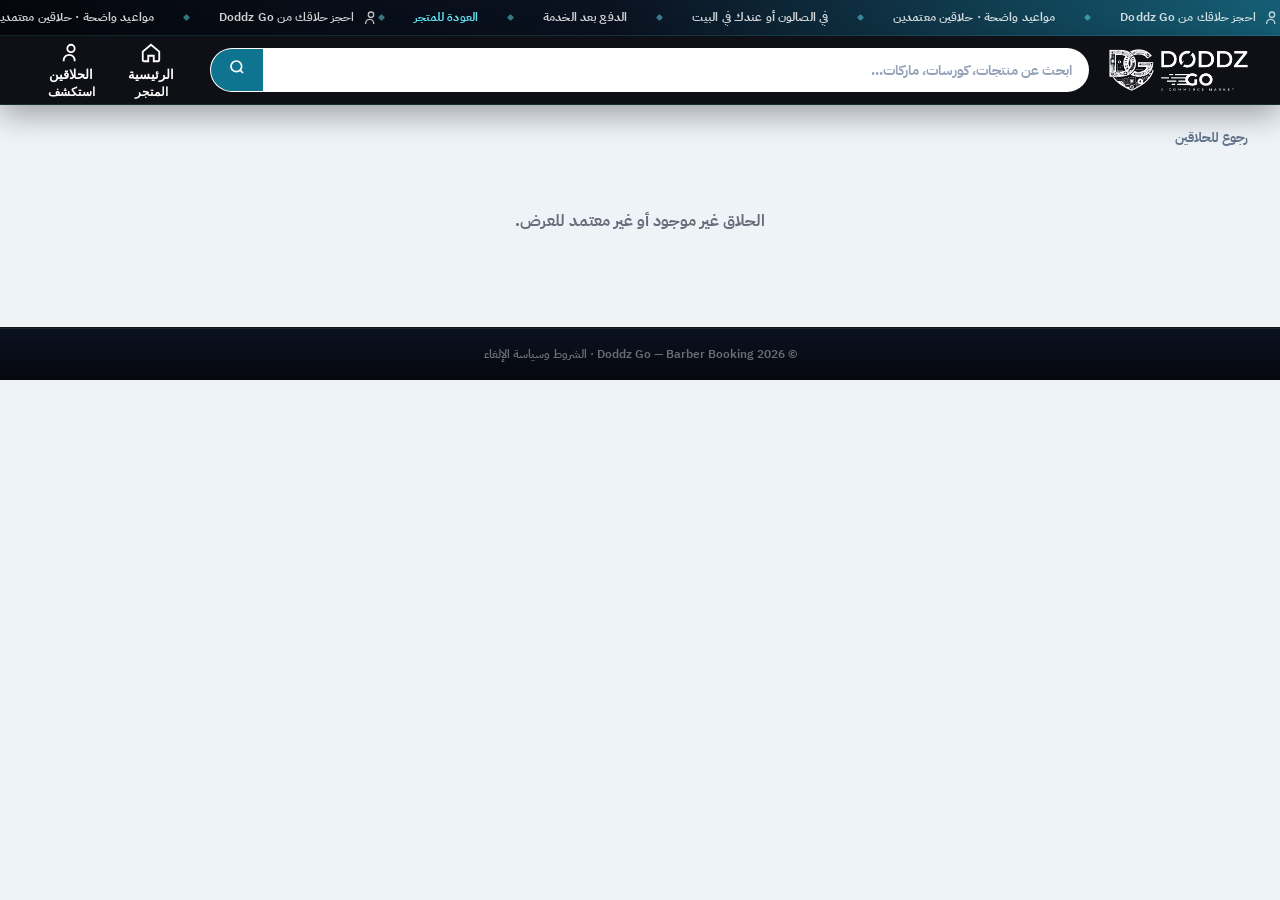
==== commit 31d97a88: "request and review" ====
--- a/barber.html
+++ b/barber.html
@@ -10,13 +10,13 @@
   <meta name="viewport" content="width=device-width, initial-scale=1.0"/>
   <link rel="preconnect" href="https://fonts.googleapis.com"/>
   <link href="https://fonts.googleapis.com/css2?family=IBM+Plex+Sans+Arabic:wght@400;500;600;700&family=Inter:wght@400;500;600;700;800&display=swap" rel="stylesheet"/>
-  <link rel="stylesheet" href="css/base.css?v=20261017f"/>
-  <link rel="stylesheet" href="css/header.css?v=20261017f"/>
-  <link rel="stylesheet" href="css/footer.css?v=20261017f"/>
-  <link rel="stylesheet" href="css/barber.css?v=20261017f"/>
-  <link rel="stylesheet" href="css/responsive.css?v=20261017f"/>
-  <link rel="stylesheet" href="css/motion.css?v=20261017f"/>
-  <script src="js/motion.js?v=20261017f" defer></script>
+  <link rel="stylesheet" href="css/base.css?v=20261019a"/>
+  <link rel="stylesheet" href="css/header.css?v=20261019a"/>
+  <link rel="stylesheet" href="css/footer.css?v=20261019a"/>
+  <link rel="stylesheet" href="css/barber.css?v=20261019a"/>
+  <link rel="stylesheet" href="css/responsive.css?v=20261019a"/>
+  <link rel="stylesheet" href="css/motion.css?v=20261019a"/>
+  <script src="js/motion.js?v=20261019a" defer></script>
 </head>
 <body>
 
@@ -98,7 +98,7 @@
         <span class="icon">
           <svg width="18" height="18" viewBox="0 0 24 24" fill="none" stroke="currentColor" stroke-width="2"><circle cx="12" cy="7" r="4"/><path d="M4 21v-1a6 6 0 0 1 12 0v1"/></svg>
         </span>
-        <span class="label">الصالونات</span>
+        <span class="label">الحلاقين</span>
         <span class="sub">استكشف</span>
       </button>
     </div>
@@ -106,7 +106,7 @@
 </header>
 
 <div class="bp-wrap" id="barber-page">
-  <button type="button" class="bp-back" onclick="window.location.href='index.html'">رجوع للصالونات</button>
+  <button type="button" class="bp-back" onclick="window.location.href='index.html'">رجوع للحلاقين</button>
   <div id="barber-not-found" hidden style="text-align:center;padding:48px 16px;color:#6b6b7b;font-weight:700;">
     الحلاق غير موجود أو غير معتمد للعرض.
   </div>
@@ -194,6 +194,18 @@
           </h3>
           <div class="bp-shots" id="bp-samples"></div>
         </div>
+
+        <!-- تقييمات الزوار: بتظهر بعد اعتماد الإدارة (provider_reviews) -->
+        <div class="bp-panel" id="bp-reviews-panel">
+          <h3>
+            <svg width="18" height="18" viewBox="0 0 24 24" fill="none" stroke="currentColor" stroke-width="2" aria-hidden="true"><path d="m12 3.6 2.6 5.3 5.8.85-4.2 4.1 1 5.8L12 16.9l-5.2 2.75 1-5.8-4.2-4.1 5.8-.85z"/></svg>
+            تقييمات الزوار
+          </h3>
+          <div class="bp-rev-summary" id="bp-rev-summary"></div>
+          <div class="bp-rev-list" id="bp-rev-list"></div>
+          <div class="bp-rev-form" id="bp-rev-form"></div>
+        </div>
+
         <div class="bp-panel" id="bp-home-panel" hidden>
           <h3>
           <svg class="barber-home-icon" width="18" height="18" viewBox="0 0 24 24" fill="none" stroke="currentColor" stroke-width="2"><path d="M3 10.5 12 3l9 7.5V20a1 1 0 0 1-1 1h-5v-6H9v6H4a1 1 0 0 1-1-1v-9.5z"/></svg>
@@ -330,9 +342,9 @@
 </footer>
 
 <script src="https://cdn.jsdelivr.net/npm/@supabase/supabase-js@2"></script>
-<script src="js/supabase-client.js?v=20261017f"></script>
-<script src="js/barbers-data.js?v=20261017f"></script>
-<script src="js/barber-page.js?v=20261017f"></script>
-<script src="js/i18n.js?v=20261017f"></script>
+<script src="js/supabase-client.js?v=20261019a"></script>
+<script src="js/barbers-data.js?v=20261019a"></script>
+<script src="js/barber-page.js?v=20261019a"></script>
+<script src="js/i18n.js?v=20261019a"></script>
 </body>
 </html>
--- a/css/barber.css
+++ b/css/barber.css
@@ -548,6 +548,10 @@
 .bp-svc-group { margin-bottom: 14px; }
 .bp-svc-group:last-child { margin-bottom: 0; }
 .bp-svc-group-title {
+  display: flex;
+  align-items: center;
+  justify-content: space-between;
+  gap: 8px;
   font-size: 11.5px;
   font-weight: 900;
   color: var(--brand);
@@ -557,6 +561,119 @@
   border-radius: 8px;
   margin-bottom: 4px;
 }
+.bp-svc-count {
+  flex-shrink: 0;
+  font-size: 10.5px;
+  font-weight: 900;
+  color: var(--brand);
+  background: #fff;
+  border: 1px solid rgba(14, 116, 144, .22);
+  border-radius: 999px;
+  padding: 1px 8px;
+  line-height: 1.6;
+}
+
+/* باقي الخدمات خلف زرار «المزيد» — عشان القايمة ما تاخدش مساحة من الصفحة */
+.bp-svc-rest[hidden] { display: none; }
+.bp-svc-more {
+  display: flex;
+  align-items: center;
+  justify-content: center;
+  gap: 6px;
+  width: 100%;
+  margin-top: 6px;
+  padding: 9px 12px;
+  font: inherit;
+  font-size: 12.5px;
+  font-weight: 800;
+  color: var(--brand);
+  background: #fff;
+  border: 1px dashed rgba(14, 116, 144, .4);
+  border-radius: 10px;
+  cursor: pointer;
+  transition: background .18s, border-color .18s, transform .18s;
+}
+.bp-svc-more:hover {
+  background: var(--brand-soft, #ecfeff);
+  border-color: var(--brand);
+}
+.bp-svc-more:active { transform: scale(.99); }
+.bp-svc-more-arrow { font-size: 9px; opacity: .7; }
+.bp-svc-group.open .bp-svc-more {
+  border-style: solid;
+  background: var(--brand-soft, #ecfeff);
+}
+
+/* ── تقييمات الزوار (provider_reviews — المعتمدة بس) ───────── */
+.bp-rev-summary {
+  display: flex;
+  flex-wrap: wrap;
+  align-items: center;
+  gap: 8px 12px;
+  margin-bottom: 12px;
+  padding: 10px 12px;
+  background: var(--brand-soft, #ecfeff);
+  border: 1px solid rgba(14, 116, 144, .16);
+  border-radius: 12px;
+}
+.bp-rev-sum-avg { display: inline-flex; align-items: center; gap: 6px; font-size: 15px; font-weight: 900; color: var(--ink); }
+.bp-rev-sum-count { font-size: 12px; font-weight: 700; color: var(--ink-3); }
+.bp-rev-sum-empty { font-size: 12.5px; font-weight: 700; color: var(--ink-3); }
+
+.bp-rev-empty { margin: 0 0 12px; font-size: 12.5px; font-weight: 700; color: var(--ink-3); line-height: 1.7; }
+.bp-rev-item { padding: 12px 0; border-bottom: 1px solid var(--line); }
+.bp-rev-item:last-of-type { border-bottom: none; }
+.bp-rev-head { display: flex; align-items: baseline; justify-content: space-between; gap: 10px; flex-wrap: wrap; }
+.bp-rev-name { font-size: 13.5px; font-weight: 900; color: var(--ink); }
+.bp-rev-date { font-size: 11.5px; font-weight: 700; color: var(--ink-3); }
+.bp-rev-line { margin-top: 2px; }
+.bp-rev-comment { margin: 7px 0 0; font-size: 13px; font-weight: 600; color: var(--ink-2); line-height: 1.7; }
+.bp-rev-more { margin-top: 12px; }
+
+.bp-rev-gate { margin-top: 4px; }
+.bp-rev-login-link { display: inline-block; flex: none; text-align: center; text-decoration: none; }
+
+.bp-rev-mine {
+  margin-top: 12px;
+  padding: 12px;
+  border: 1px solid var(--line);
+  border-radius: 12px;
+  background: #f8fafc;
+}
+.bp-rev-mine.approved { border-color: rgba(14, 116, 144, .35); background: var(--brand-soft, #ecfeff); }
+.bp-rev-mine.rejected { border-color: #f3c6c6; background: #fff6f6; }
+.bp-rev-mine-head { display: flex; align-items: center; gap: 8px; flex-wrap: wrap; font-size: 13px; font-weight: 900; color: var(--ink); }
+.bp-rev-edit {
+  margin-top: 10px;
+  padding: 7px 12px;
+  font: inherit; font-size: 12.5px; font-weight: 800;
+  color: var(--brand); background: #fff;
+  border: 1px solid rgba(14, 116, 144, .3); border-radius: 9px; cursor: pointer;
+}
+.bp-rev-edit:hover { background: var(--brand-soft, #ecfeff); }
+
+.bp-rev-fields { margin-top: 14px; }
+.bp-rev-label { display: block; margin: 10px 0 6px; font-size: 12px; font-weight: 800; color: var(--ink-3); }
+.bp-rev-pick { display: flex; align-items: center; gap: 4px; flex-wrap: wrap; }
+.bp-rev-star {
+  font: inherit; font-size: 24px; line-height: 1;
+  color: #cbd5e1; background: none; border: 0; padding: 2px 4px; cursor: pointer;
+  transition: color .15s, transform .15s;
+}
+.bp-rev-star:hover { transform: translateY(-2px); }
+.bp-rev-star.on { color: #f59e0b; }
+.bp-rev-pick-num { margin-inline-start: 6px; font-size: 12px; font-weight: 800; color: var(--ink-3); }
+.bp-rev-input {
+  width: 100%;
+  padding: 9px 11px;
+  font: inherit; font-size: 13px; font-weight: 600; color: var(--ink);
+  background: #fff; border: 1px solid var(--line); border-radius: 10px; resize: vertical;
+}
+.bp-rev-input:focus { outline: 2px solid var(--brand-hover, #0891b2); outline-offset: 1px; }
+.bp-rev-error { display: none; margin-top: 10px; padding: 9px 11px; border-radius: 9px; background: #fff0f0; color: var(--danger); font-size: 12.5px; font-weight: 700; }
+.bp-rev-error.show { display: block; }
+.bp-rev-ok { margin: 0 0 6px; font-size: 12.5px; font-weight: 800; color: var(--brand); }
+.bp-rev-note { margin: 10px 0 0; font-size: 11.5px; font-weight: 700; color: var(--ink-3); line-height: 1.65; }
 
 /* ── الفريق ───────────────────────────────────────────────── */
 .bp-team {
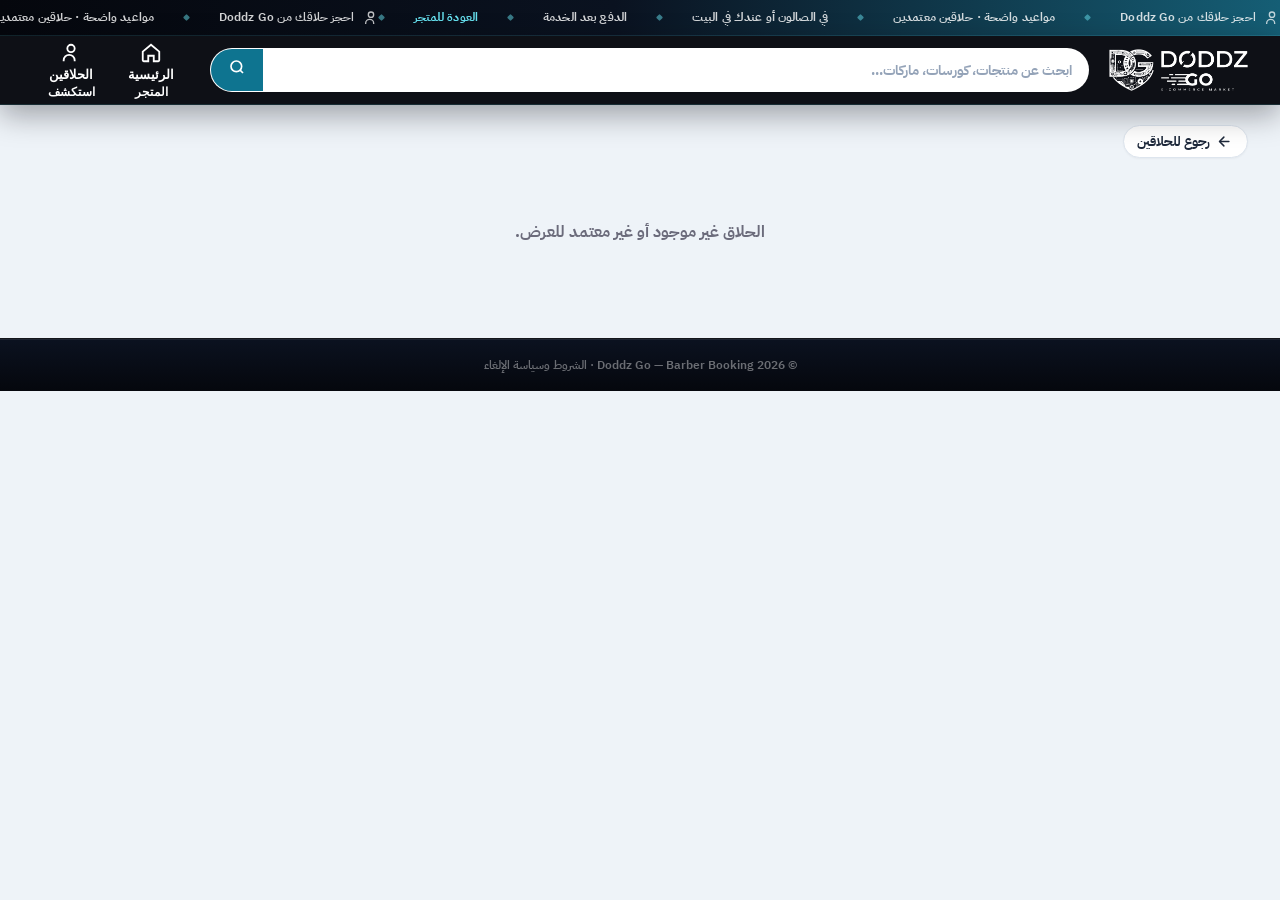
==== commit 0b73f06b: "debug and html another merchant" ====
--- a/barber.html
+++ b/barber.html
@@ -10,13 +10,13 @@
   <meta name="viewport" content="width=device-width, initial-scale=1.0"/>
   <link rel="preconnect" href="https://fonts.googleapis.com"/>
   <link href="https://fonts.googleapis.com/css2?family=IBM+Plex+Sans+Arabic:wght@400;500;600;700&family=Inter:wght@400;500;600;700;800&display=swap" rel="stylesheet"/>
-  <link rel="stylesheet" href="css/base.css?v=20261019a"/>
-  <link rel="stylesheet" href="css/header.css?v=20261019a"/>
-  <link rel="stylesheet" href="css/footer.css?v=20261019a"/>
-  <link rel="stylesheet" href="css/barber.css?v=20261019a"/>
-  <link rel="stylesheet" href="css/responsive.css?v=20261019a"/>
-  <link rel="stylesheet" href="css/motion.css?v=20261019a"/>
-  <script src="js/motion.js?v=20261019a" defer></script>
+  <link rel="stylesheet" href="css/base.css?v=20261023d"/>
+  <link rel="stylesheet" href="css/header.css?v=20261023d"/>
+  <link rel="stylesheet" href="css/footer.css?v=20261023d"/>
+  <link rel="stylesheet" href="css/barber.css?v=20261023d"/>
+  <link rel="stylesheet" href="css/responsive.css?v=20261023d"/>
+  <link rel="stylesheet" href="css/motion.css?v=20261023d"/>
+  <script src="js/motion.js?v=20261023d" defer></script>
 </head>
 <body>
 
@@ -106,7 +106,11 @@
 </header>
 
 <div class="bp-wrap" id="barber-page">
-  <button type="button" class="bp-back" onclick="window.location.href='index.html'">رجوع للحلاقين</button>
+  <!-- رجوع: history.back لو جاي من نفس الموقع، ولو لأ → قسم قصها في الرئيسية -->
+  <a class="back-btn" id="bp-back-link" href="index.html?section=barbers">
+    <svg viewBox="0 0 24 24" fill="none" stroke="currentColor" stroke-width="2.4" stroke-linecap="round" stroke-linejoin="round" aria-hidden="true"><path d="M5 12h14"/><path d="m13 5 7 7-7 7"/></svg>
+    <span>رجوع للحلاقين</span>
+  </a>
   <div id="barber-not-found" hidden style="text-align:center;padding:48px 16px;color:#6b6b7b;font-weight:700;">
     الحلاق غير موجود أو غير معتمد للعرض.
   </div>
@@ -342,9 +346,10 @@
 </footer>
 
 <script src="https://cdn.jsdelivr.net/npm/@supabase/supabase-js@2"></script>
-<script src="js/supabase-client.js?v=20261019a"></script>
-<script src="js/barbers-data.js?v=20261019a"></script>
-<script src="js/barber-page.js?v=20261019a"></script>
-<script src="js/i18n.js?v=20261019a"></script>
+<script src="js/supabase-client.js?v=20261023d"></script>
+<script src="js/barbers-data.js?v=20261023d"></script>
+<script src="js/barber-page.js?v=20261023d"></script>
+<script src="js/back-button.js?v=20261023d"></script>
+<script src="js/i18n.js?v=20261023d"></script>
 </body>
 </html>
--- a/css/base.css
+++ b/css/base.css
@@ -277,3 +277,52 @@
   background: var(--brand-soft) !important;
   border-color: rgba(14, 116, 144, 0.35) !important;
 }
+
+/* ============================================================
+   زرار «رجوع» المشترك — شغال في كل الصفحات الفرعية
+   (product / barber / carwash / handmade / merchant)
+   السهم بيتبادل تلقائيًا بين RTL و LTR
+   ============================================================ */
+.back-btn {
+  display: inline-flex;
+  align-items: center;
+  gap: 7px;
+  padding: 8px 15px 8px 13px;
+  border: 1px solid var(--line);
+  border-radius: var(--r-pill);
+  background: var(--surface);
+  color: var(--ink-2);
+  font-family: inherit;
+  font-size: 13px;
+  font-weight: 800;
+  line-height: 1;
+  text-decoration: none;
+  cursor: pointer;
+  box-shadow: var(--shadow-xs);
+  transition: background .18s, border-color .18s, color .18s, transform .18s;
+}
+.back-btn svg {
+  width: 15px;
+  height: 15px;
+  flex-shrink: 0;
+  transform: scaleX(1);
+}
+html[dir="rtl"] .back-btn svg,
+[dir="rtl"] .back-btn svg { transform: scaleX(-1); }
+.back-btn:hover {
+  background: var(--brand-soft);
+  border-color: rgba(14, 116, 144, 0.35);
+  color: var(--brand-deep);
+  transform: translateY(-1px);
+}
+.back-btn:active { transform: translateY(0); }
+.back-btn:focus-visible {
+  outline: 2px solid var(--brand);
+  outline-offset: 2px;
+}
+.back-row {
+  display: flex;
+  align-items: center;
+  gap: 10px;
+  margin: 0 0 14px;
+}
--- a/css/barber.css
+++ b/css/barber.css
@@ -170,19 +170,8 @@
 
 /* Profile page */
 .bp-wrap { max-width: var(--container); margin: 0 auto; padding: 20px; }
-.bp-back {
-  display: inline-flex;
-  align-items: center;
-  gap: 6px;
-  font-size: 13px;
-  font-weight: 800;
-  color: var(--ink-3);
-  margin-bottom: 14px;
-  cursor: pointer;
-  background: none;
-  border: none;
-}
-.bp-back:hover { color: var(--ink); }
+/* زرار «رجوع» المشترك (ستايله في base.css) — المسافة عن الهيدر بس */
+.bp-wrap > .back-btn { margin-bottom: 14px; }
 
 .bp-header {
   background: #fff;
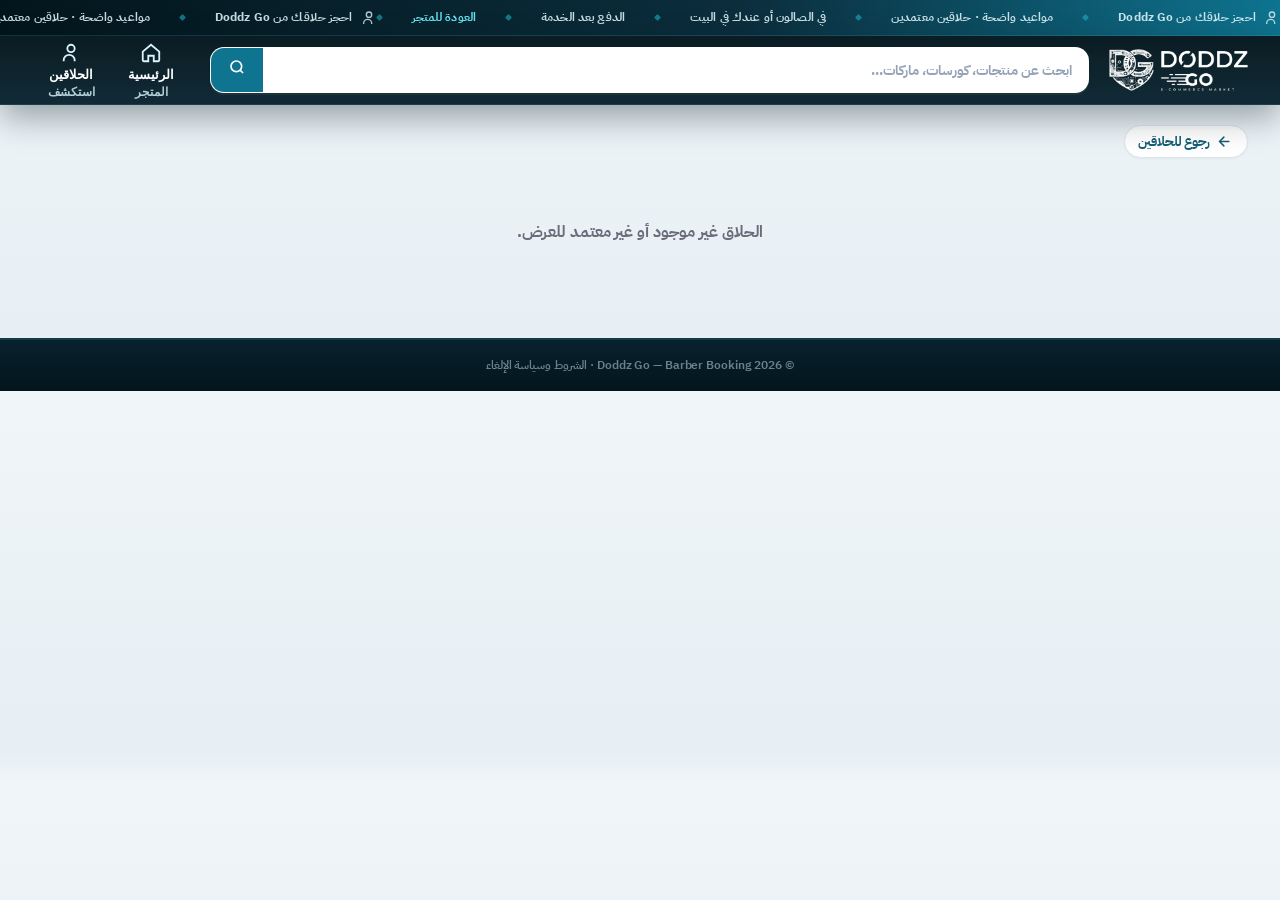
==== commit c6676840: "24/10" ====
--- a/barber.html
+++ b/barber.html
@@ -9,14 +9,16 @@
   <link rel="apple-touch-icon" href="images/logo.png"/>
   <meta name="viewport" content="width=device-width, initial-scale=1.0"/>
   <link rel="preconnect" href="https://fonts.googleapis.com"/>
+  <link rel="preconnect" href="https://fonts.gstatic.com" crossorigin/>
   <link href="https://fonts.googleapis.com/css2?family=IBM+Plex+Sans+Arabic:wght@400;500;600;700&family=Inter:wght@400;500;600;700;800&display=swap" rel="stylesheet"/>
-  <link rel="stylesheet" href="css/base.css?v=20261023d"/>
-  <link rel="stylesheet" href="css/header.css?v=20261023d"/>
-  <link rel="stylesheet" href="css/footer.css?v=20261023d"/>
-  <link rel="stylesheet" href="css/barber.css?v=20261023d"/>
-  <link rel="stylesheet" href="css/responsive.css?v=20261023d"/>
-  <link rel="stylesheet" href="css/motion.css?v=20261023d"/>
-  <script src="js/motion.js?v=20261023d" defer></script>
+  <link rel="stylesheet" href="css/base.css?v=20261023i"/>
+  <link rel="stylesheet" href="css/header.css?v=20261023i"/>
+  <link rel="stylesheet" href="css/footer.css?v=20261023i"/>
+  <link rel="stylesheet" href="css/barber.css?v=20261023i"/>
+  <link rel="stylesheet" href="css/responsive.css?v=20261023i"/>
+  <link rel="stylesheet" href="css/motion.css?v=20261023i"/>
+  <link rel="stylesheet" href="css/dt-pages.css?v=20261023i"/>
+  <script src="js/motion.js?v=20261023i" defer></script>
 </head>
 <body>
 
@@ -79,7 +81,7 @@
 
 <header>
   <div class="header-main">
-    <a href="index.html" class="logo-link" aria-label="Doddz Go"><img class="site-logo" src="images/logo-white.png" alt="Doddz Go" width="180" height="48" decoding="async"/></a>
+    <a href="index.html" class="logo-link" aria-label="Doddz Go"><img class="site-logo" src="images/logo-white.webp" alt="Doddz Go" width="180" height="48" decoding="async"/></a>
     <div class="search-bar">
       <input type="text" id="barber-search-input" placeholder="ابحث عن حلاق أو خدمة..."/>
       <button type="button" aria-label="بحث" onclick="window.location.href='index.html'">
@@ -124,7 +126,7 @@
           <div class="bp-meta-row">
             <span class="bp-area" id="bp-area"></span>
             <span class="bp-today-chip" id="bp-today" hidden></span>
-            <span class="bp-home-chip" id="bp-home-chip" hidden>🏠 خدمة منزلية</span>
+            <span class="bp-home-chip" id="bp-home-chip" hidden><i data-icon="home" data-icon-size="15"></i> خدمة منزلية</span>
           </div>
           <p class="bp-bio" id="bp-bio"></p>
           <div class="bp-stats">
@@ -332,7 +334,7 @@
 
     <!-- معاينة الصورة بالحجم الكامل -->
     <div class="bp-lightbox" id="bp-lightbox" hidden>
-      <button type="button" class="bp-lightbox-close" id="bp-lightbox-close" aria-label="إغلاق">✕</button>
+      <button type="button" class="bp-lightbox-close" id="bp-lightbox-close" aria-label="إغلاق"><i data-icon="close" data-icon-size="16"></i></button>
       <figure>
         <img id="bp-lightbox-img" src="" alt=""/>
         <figcaption id="bp-lightbox-cap"></figcaption>
@@ -345,11 +347,12 @@
   <div class="footer-bottom">© 2026 Doddz Go — Barber Booking · <a href="policies.html#terms" style="color:inherit;">الشروط وسياسة الإلغاء</a></div>
 </footer>
 
+<script src="js/icons.js?v=20261023i"></script>
 <script src="https://cdn.jsdelivr.net/npm/@supabase/supabase-js@2"></script>
-<script src="js/supabase-client.js?v=20261023d"></script>
-<script src="js/barbers-data.js?v=20261023d"></script>
-<script src="js/barber-page.js?v=20261023d"></script>
-<script src="js/back-button.js?v=20261023d"></script>
-<script src="js/i18n.js?v=20261023d"></script>
+<script src="js/supabase-client.js?v=20261023i"></script>
+<script src="js/barbers-data.js?v=20261023i"></script>
+<script src="js/barber-page.js?v=20261023i"></script>
+<script src="js/back-button.js?v=20261023i"></script>
+<script src="js/i18n.js?v=20261023i"></script>
 </body>
 </html>
--- a/css/base.css
+++ b/css/base.css
@@ -326,3 +326,28 @@
   gap: 10px;
   margin: 0 0 14px;
 }
+
+/* ================================================================
+   الأيقونات — js/icons.js (كل الإيموجي اتبدّل برسمات SVG خطية)
+   ================================================================ */
+.ic {
+  display: inline-block;
+  vertical-align: -0.22em;
+  flex: 0 0 auto;
+  line-height: 1;
+}
+/* أيقونة جوه كلام (زرار / عنوان) — بتاخد حجم الخط */
+.ic-inline { width: 1.05em; height: 1.05em; vertical-align: -0.2em; }
+/* أيقونة بيتولد حجمها = حجم الخط مكانها (DoddzIcon.polish) */
+.ic-em { width: 1.05em; height: 1.05em; vertical-align: -0.18em; }
+/* أيقونة لوحدها في صف فيه نص: تحافظ على مسافة معقولة جنب الكلام */
+.adm-btn .ic, .bk-btn .ic, .checkout-submit-btn .ic, .checkout-done-btn .ic,
+.cart-checkout .ic, .pc-card .ic, .row-see-all .ic { margin-inline-end: 6px; }
+/* النجوم: SVG بدل ★ ☆ — اللون جاي من currentColor */
+.stars .ic, .pcard-stars .ic { color: var(--star, #f59e0b); }
+.stars, .pcard-stars { display: inline-flex; align-items: center; gap: 1px; }
+/* في اللاتيني (LTR) سهم «عرض الكل» بيتقلب عشان يشاور على اتجاه القراءة */
+html[dir="ltr"] .row-see-all .ic,
+html[dir="ltr"] .checkout-submit-btn .ic,
+html[dir="ltr"] .cart-checkout .ic,
+[dir="ltr"] .row-see-all .ic { transform: scaleX(-1); }
--- a/css/barber.css
+++ b/css/barber.css
@@ -736,8 +736,19 @@
   list-style: none;
 }
 .bp-hours-more > summary::-webkit-details-marker { display: none; }
-.bp-hours-more > summary::before { content: "▾ "; color: var(--brand); }
-.bp-hours-more[open] > summary::before { content: "▴ "; }
+/* سهم الفتح/القفل مرسوم بالـCSS — بدل رمز ▾/▴ */
+.bp-hours-more > summary::before {
+  content: "";
+  display: inline-block;
+  width: 7px;
+  height: 7px;
+  margin-inline-end: 8px;
+  border-right: 2px solid var(--brand);
+  border-bottom: 2px solid var(--brand);
+  transform: rotate(45deg) translateY(-2px);
+  transition: transform .18s ease;
+}
+.bp-hours-more[open] > summary::before { transform: rotate(-135deg) translateY(-2px); }
 .bp-hours-more .bp-hours { margin-top: 10px; }
 
 /* ── الموقع ───────────────────────────────────────────────── */
--- a/css/dt-pages.css
+++ b/css/dt-pages.css
@@ -0,0 +1,468 @@
+/* ================================================================
+   DODDZ GO — «Deep Teal Trust» لباقي الصفحات (dt-pages.css)
+   ----------------------------------------------------------------
+   نفس هوية الرئيسية بالظبط، بس لصفحات:
+   product / barber / carwash / handmade / merchant / policies.
+
+   * بيحمّل آخر ملف CSS في الصفحة → بقاعدة يستخدم !important
+     لأن base.css وheader.css وproducts.css بيستخدموا !important.
+ * * مفيش أي منطق تجاري هنا — ألوان ومسافات وحواف بس.
+   * الرئيسية بتفضل على home-redesign.css (الملف ده ما بيحمّلش عليها).
+================================================================ */
+
+:root {
+  /* ── سلّم التركواز الغامق — نفس قيم الرئيسية ── */
+  --dt-950: #03151C;
+  --dt-900: #07222E;
+  --dt-800: #0B2E3D;
+  --dt-750: #0E4356;
+  --dt-700: #155E75;
+  --dt-600: #0E7490;
+  --dt-500: #0891B2;
+  --dt-400: #22B8CF;
+  --dt-300: #67E2F0;
+  --dt-200: #A5F3FC;
+  --dt-100: #D8F3FA;
+  --dt-50:  #F1FAFD;
+  --dt-gold: #C8891B;
+
+  --dt-page:      #EFF5F8;
+  --dt-page-2:    #E7EFF4;
+  --dt-card:      #FFFFFF;
+  --dt-ink:       #08222E;
+  --dt-body:      #2A4353;
+  --dt-muted:     #66808F;
+  --dt-line:      #DBE7EE;
+  --dt-line-soft: #EDF3F7;
+
+  --dt-r1: 10px;
+  --dt-r2: 14px;
+  --dt-r3: 18px;
+  --dt-r4: 24px;
+  --dt-gap: 20px;
+
+  --dt-sh1: 0 1px 2px rgba(8, 34, 46, .05);
+  --dt-sh2: 0 6px 18px rgba(8, 34, 46, .07);
+  --dt-sh3: 0 16px 38px rgba(8, 34, 46, .11);
+  --dt-sh-brand: 0 10px 26px rgba(14, 116, 144, .22);
+  --dt-txt-shadow: 0 2px 18px rgba(3, 21, 28, .45);
+}
+
+/* ================================================================
+   1) الصفحة
+================================================================ */
+body {
+  background: linear-gradient(180deg, var(--dt-page) 0%, var(--dt-page-2) 360px, var(--dt-page) 100%) !important;
+  color: var(--dt-body);
+  letter-spacing: -0.1px;
+}
+::selection { background: var(--dt-300); color: var(--dt-950); }
+h1, h2, h3, h4 { color: var(--dt-ink) !important; }
+a { color: var(--dt-600); }
+a:hover { color: var(--dt-500); }
+
+/* ================================================================
+   2) الشريط العلوي + الهيدر + الناف بار (نفس الرئيسية)
+================================================================ */
+.top-bar {
+  background: linear-gradient(96deg, var(--dt-950) 0%, var(--dt-800) 58%, var(--dt-600) 100%) !important;
+  border-bottom: 1px solid rgba(103, 226, 240, .16);
+  color: rgba(226, 246, 251, .88) !important;
+}
+.top-bar .ticker-item { font-weight: 700; }
+.top-bar a { color: var(--dt-300) !important; }
+.top-bar a:hover { color: #fff !important; }
+.ticker-dot { background: var(--dt-400) !important; opacity: .55; }
+
+header {
+  background: linear-gradient(180deg, rgba(3, 21, 28, .97) 0%, rgba(7, 34, 46, .96) 100%) !important;
+  border-bottom: 1px solid rgba(103, 226, 240, .18) !important;
+  box-shadow: 0 12px 34px rgba(3, 21, 28, .38) !important;
+}
+.logo-link:hover .site-logo { filter: drop-shadow(0 8px 22px rgba(103, 226, 240, .42)); }
+
+.search-bar {
+  height: 46px !important;
+  border-radius: var(--dt-r2) !important;
+  border: 1px solid rgba(255, 255, 255, .14) !important;
+  box-shadow: 0 2px 0 rgba(255, 255, 255, .06), var(--dt-sh1) !important;
+}
+.search-bar:focus-within {
+  border-color: var(--dt-400) !important;
+  box-shadow: 0 0 0 4px rgba(34, 184, 207, .22), 0 12px 26px rgba(3, 21, 28, .22) !important;
+}
+.search-bar input { font-weight: 600; color: var(--dt-ink) !important; }
+.search-bar .search-cat {
+  background-color: var(--dt-50) !important;
+  color: var(--dt-800) !important;
+  border-inline-start: 1px solid var(--dt-line) !important;
+}
+.search-bar button { background: var(--dt-600) !important; }
+.search-bar button:hover { background: var(--dt-500) !important; }
+
+.hdr-btn { border-radius: var(--dt-r2) !important; }
+.hdr-btn:hover { background: rgba(103, 226, 240, .14) !important; }
+.hdr-btn .icon svg { stroke: var(--dt-100) !important; }
+.hdr-btn:hover .icon svg { stroke: #fff !important; }
+.hdr-btn .sub { color: rgba(216, 243, 250, .82) !important; }
+#cart-total { color: var(--dt-300) !important; }
+.cart-count {
+  background: var(--dt-300) !important;
+  color: var(--dt-950) !important;
+  box-shadow: 0 0 0 2px var(--dt-900) !important;
+  font-weight: 900 !important;
+}
+
+.nav-bar {
+  background: rgba(255, 255, 255, .96) !important;
+  border-bottom: 1px solid var(--dt-line) !important;
+  box-shadow: 0 6px 18px rgba(8, 34, 46, .05);
+}
+.nav-item {
+  border-radius: var(--dt-r1) !important;
+  color: var(--dt-muted) !important;
+  border-bottom: none !important;
+}
+.nav-item:hover { color: var(--dt-700) !important; background: var(--dt-50) !important; }
+.nav-item.active {
+  color: #fff !important;
+  background: linear-gradient(135deg, var(--dt-600), var(--dt-700)) !important;
+  box-shadow: 0 6px 16px rgba(14, 116, 144, .26);
+}
+
+/* ================================================================
+   3) الفوتر + التوست + أزرار المساعدة
+================================================================ */
+footer {
+  background: linear-gradient(180deg, var(--dt-900) 0%, var(--dt-950) 100%) !important;
+  border-top: 1px solid rgba(103, 226, 240, .18) !important;
+  color: rgba(216, 243, 250, .72) !important;
+}
+.footer-brand p { color: rgba(216, 243, 250, .6) !important; }
+.footer-col h4 { color: #fff !important; }
+.footer-col a { color: rgba(216, 243, 250, .66) !important; }
+.footer-col a:hover { color: var(--dt-300) !important; }
+.footer-bottom {
+  border-top-color: rgba(103, 226, 240, .14) !important;
+  color: rgba(216, 243, 250, .48) !important;
+}
+.site-toast {
+  background: var(--dt-900) !important;
+  box-shadow: 0 18px 40px rgba(3, 21, 28, .3) !important;
+}
+.adm-fab:hover, .support-fab:hover { background: var(--dt-600) !important; color: #fff !important; }
+
+/* ================================================================
+   4) عناصر مشتركة: زراير، كروت، حقن، فتات التنقل
+================================================================ */
+.back-btn,
+.pol-back {
+  background: var(--dt-card) !important;
+  border: 1px solid var(--dt-line) !important;
+  color: var(--dt-700) !important;
+  border-radius: 999px !important;
+  box-shadow: var(--dt-sh1);
+  font-weight: 700;
+}
+.back-btn:hover, .pol-back:hover {
+  background: var(--dt-600) !important;
+  border-color: var(--dt-600) !important;
+  color: #fff !important;
+}
+
+.pd-breadcrumb, .pv-breadcrumb { color: var(--dt-muted) !important; }
+.pd-breadcrumb a, .pv-breadcrumb a { color: var(--dt-700) !important; }
+.pd-sep, .pv-sep { color: var(--dt-line) !important; }
+
+/* الحقن */
+.bk-field input, .bk-field textarea, .bk-field select,
+.checkout-field input, .checkout-field textarea,
+.pd-variant-opt, .pol-search input {
+  background: var(--dt-50) !important;
+  border: 1px solid var(--dt-line) !important;
+  border-radius: var(--dt-r2) !important;
+  color: var(--dt-ink) !important;
+}
+.bk-field input:focus, .bk-field textarea:focus,
+.checkout-field input:focus, .checkout-field textarea:focus {
+  border-color: var(--dt-400) !important;
+  box-shadow: 0 0 0 4px rgba(34, 184, 207, .18) !important;
+  outline: none !important;
+  background: #fff !important;
+}
+
+/* الأزرار الأساسية */
+.bk-btn.primary, .pd-add-btn, .checkout-submit-btn, .bk-book-btn,
+.pol-cta, .bp-book-cta {
+  background: linear-gradient(135deg, var(--dt-600), var(--dt-700)) !important;
+  color: #fff !important;
+  border: none !important;
+  border-radius: var(--dt-r2) !important;
+  box-shadow: var(--dt-sh-brand) !important;
+  font-weight: 800;
+}
+.bk-btn.primary:hover, .pd-add-btn:hover, .checkout-submit-btn:hover,
+.bp-book-cta:hover { filter: brightness(1.06); transform: translateY(-1px); }
+.bk-btn.secondary, .checkout-done-btn {
+  background: var(--dt-card) !important;
+  border: 1px solid var(--dt-line) !important;
+  color: var(--dt-700) !important;
+  border-radius: var(--dt-r2) !important;
+}
+.bk-btn.secondary:hover { border-color: var(--dt-400) !important; color: var(--dt-600) !important; }
+
+/* ================================================================
+   5) صفحة المنتج (product.html)
+================================================================ */
+.pd-gallery, .pd-info {
+  background: var(--dt-card) !important;
+  border: 1px solid var(--dt-line) !important;
+  border-radius: var(--dt-r3) !important;
+  box-shadow: var(--dt-sh2) !important;
+  padding: 18px;
+}
+.pd-cat {
+  color: var(--dt-600) !important;
+  background: var(--dt-50);
+  display: inline-block;
+  padding: 4px 12px;
+  border-radius: 999px;
+  font-weight: 700;
+  font-size: 12.5px;
+}
+.pd-name { color: var(--dt-ink) !important; letter-spacing: -0.4px; }
+.pd-price-now { color: var(--dt-700) !important; font-weight: 900 !important; }
+.pd-price-was { color: var(--dt-muted) !important; }
+.pd-price-off {
+  background: rgba(200, 137, 27, .12) !important;
+  color: var(--dt-gold) !important;
+  border-radius: 999px !important;
+  padding: 3px 10px;
+  font-weight: 800;
+}
+.pd-badge { border-radius: 999px !important; font-weight: 800 !important; }
+.pd-badge-best { background: var(--dt-600) !important; color: #fff !important; }
+.pd-badge-new  { background: var(--dt-100) !important; color: var(--dt-800) !important; }
+.pd-badge-sale { background: rgba(200, 137, 27, .14) !important; color: var(--dt-gold) !important; }
+.pd-stock.in  { color: #17864F !important; }
+.pd-stock.out { color: #B4232B !important; }
+.pd-tag {
+  background: var(--dt-50) !important;
+  border: 1px solid var(--dt-line) !important;
+  color: var(--dt-700) !important;
+  border-radius: 999px !important;
+}
+.pd-variant-opt.is-active, .pd-variant-opt.active {
+  border-color: var(--dt-600) !important;
+  background: var(--dt-50) !important;
+  color: var(--dt-700) !important;
+  box-shadow: 0 0 0 3px rgba(14, 116, 144, .14) !important;
+}
+.pd-thumb { border-color: var(--dt-line) !important; background: var(--dt-50) !important; border-radius: var(--dt-r2) !important; }
+.pd-thumb.active, .pd-thumb:hover {
+  border-color: var(--dt-600) !important;
+  box-shadow: 0 0 0 3px rgba(14, 116, 144, .16) !important;
+}
+.pd-fav-btn { border: 1px solid var(--dt-line) !important; border-radius: var(--dt-r2) !important; color: var(--dt-600) !important; }
+.pd-source { color: var(--dt-muted) !important; }
+.pd-not-found { color: var(--dt-muted) !important; }
+
+/* ================================================================
+   6) صفحتات الأنشطة (صالون / مغسلة / ورشة / تاجر)
+================================================================ */
+.bp-panel, .pv-panel, .bp-card, .bk-panel {
+  background: var(--dt-card) !important;
+  border: 1px solid var(--dt-line) !important;
+  border-radius: var(--dt-r3) !important;
+  box-shadow: var(--dt-sh2) !important;
+}
+.bp-name, .pv-name { color: var(--dt-ink) !important; letter-spacing: -0.4px; }
+.bp-bio, .bp-meta-row, .bp-panel-note { color: var(--dt-body) !important; }
+.bp-home-chip, .bp-today-chip, .pv-featured {
+  border-radius: 999px !important;
+  font-weight: 800 !important;
+}
+.bp-home-chip, .bp-today-chip {
+  background: var(--dt-50) !important;
+  color: var(--dt-700) !important;
+  border: 1px solid var(--dt-line) !important;
+}
+.pv-featured {
+  background: rgba(200, 137, 27, .12) !important;
+  color: var(--dt-gold) !important;
+}
+.bp-stat, .bp-stats > div {
+  background: var(--dt-50) !important;
+  border: 1px solid var(--dt-line-soft) !important;
+  border-radius: var(--dt-r2) !important;
+}
+.bp-star.on, .stars .ic-star { color: var(--dt-gold) !important; }
+.bp-svc, .bk-option, .bk-slot, .pv-prod-card {
+  background: var(--dt-card) !important;
+  border: 1px solid var(--dt-line) !important;
+  border-radius: var(--dt-r2) !important;
+}
+.bk-option.is-picked, .bk-option.selected, .bk-picked {
+  border-color: var(--dt-600) !important;
+  background: var(--dt-50) !important;
+}
+.bp-cover, .pv-cover { border-radius: var(--dt-r3) !important; }
+.bp-lightbox { background: rgba(3, 21, 28, .92) !important; }
+.pv-contact-list li { border-bottom: 1px solid var(--dt-line-soft) !important; }
+
+/* ================================================================
+   7) صفحة السياسات (policies.html)
+================================================================ */
+.pol-hero, .pol-header {
+  background: linear-gradient(135deg, var(--dt-950), var(--dt-750)) !important;
+  color: var(--dt-100) !important;
+}
+.pol-hero h1 { color: #fff !important; }
+.pol-card, .pol-section, .pol-faq {
+  background: var(--dt-card) !important;
+  border: 1px solid var(--dt-line) !important;
+  border-radius: var(--dt-r3) !important;
+  box-shadow: var(--dt-sh1) !important;
+}
+.pol-nav a {
+  color: var(--dt-700) !important;
+  border-radius: var(--dt-r1) !important;
+}
+.pol-nav a:hover, .pol-nav a.active { background: var(--dt-50) !important; color: var(--dt-600) !important; }
+.pol-faq summary { color: var(--dt-ink) !important; }
+.pol-faq-body { color: var(--dt-body) !important; }
+
+/* ================================================================
+   8) السلة والمفضلة وإتمام الطلب (نفس الدروَرز في كل الصفحات)
+================================================================ */
+.cart-drawer, .checkout-panel, .account-panel {
+  background: var(--dt-card) !important;
+  border-color: var(--dt-line) !important;
+  box-shadow: 0 24px 60px rgba(3, 21, 28, .28) !important;
+}
+.cart-drawer-header, .checkout-head { border-bottom: 1px solid var(--dt-line) !important; }
+.cart-title, .checkout-head h3 { color: var(--dt-ink) !important; }
+.cart-close, .checkout-close, .account-close { color: var(--dt-muted) !important; }
+.cart-close:hover, .checkout-close:hover, .account-close:hover {
+  color: var(--dt-600) !important;
+  background: var(--dt-50) !important;
+}
+.cart-item { border-bottom: 1px solid var(--dt-line-soft) !important; }
+.checkout-success-icon { color: #17864F !important; }
+.checkout-order-ref {
+  background: var(--dt-50) !important;
+  border: 1px dashed var(--dt-line) !important;
+  border-radius: var(--dt-r2) !important;
+  color: var(--dt-700) !important;
+}
+
+/* ================================================================
+   9) اللوحات: الأدمن / بائع / حساب الزائر (نفس الهوية)
+================================================================ */
+.adm-panel, .account-panel, .seller-panel {
+  background: var(--dt-card) !important;
+  border: 1px solid var(--dt-line) !important;
+  border-radius: var(--dt-r3) !important;
+  box-shadow: 0 24px 60px rgba(3, 21, 28, .28) !important;
+}
+.adm-head, .account-head {
+  background: linear-gradient(135deg, var(--dt-950), var(--dt-750)) !important;
+  color: var(--dt-100) !important;
+}
+.adm-head h3, .account-head h3 { color: #fff !important; }
+.adm-close, .account-close, .seller-close { color: rgba(216, 243, 250, .8) !important; }
+.adm-close:hover, .account-close:hover, .seller-close:hover {
+  background: rgba(103, 226, 240, .16) !important;
+  color: #fff !important;
+}
+.adm-body { color: var(--dt-body) !important; }
+.adm-field label, .account-field label, .seller-field label { color: var(--dt-muted) !important; font-weight: 700; }
+.adm-field input, .adm-field textarea, .adm-field select,
+.account-field input, .account-field textarea,
+.seller-field input, .seller-field textarea, .seller-field select {
+  background: var(--dt-50) !important;
+  border: 1px solid var(--dt-line) !important;
+  border-radius: var(--dt-r2) !important;
+  color: var(--dt-ink) !important;
+}
+.adm-field input:focus, .adm-field textarea:focus, .adm-field select:focus,
+.account-field input:focus, .seller-field input:focus {
+  border-color: var(--dt-400) !important;
+  box-shadow: 0 0 0 4px rgba(34, 184, 207, .18) !important;
+  outline: none !important;
+  background: #fff !important;
+}
+.adm-btn {
+  background: linear-gradient(135deg, var(--dt-600), var(--dt-700)) !important;
+  color: #fff !important;
+  border: none !important;
+  border-radius: var(--dt-r2) !important;
+  box-shadow: var(--dt-sh-brand) !important;
+  font-weight: 800;
+}
+.adm-btn:hover { filter: brightness(1.06); }
+.adm-btn.secondary {
+  background: var(--dt-card) !important;
+  border: 1px solid var(--dt-line) !important;
+  color: var(--dt-700) !important;
+  box-shadow: none !important;
+}
+.adm-btn.danger, .adm-btn.secondary.danger {
+  background: #B4232B !important;
+  color: #fff !important;
+  border: none !important;
+}
+.adm-icon-btn {
+  background: var(--dt-50) !important;
+  border: 1px solid var(--dt-line) !important;
+  border-radius: var(--dt-r1) !important;
+  color: var(--dt-600) !important;
+}
+.adm-icon-btn:hover { background: var(--dt-100) !important; color: var(--dt-800) !important; }
+.adm-row, .account-order, .account-support-item {
+  background: var(--dt-card) !important;
+  border: 1px solid var(--dt-line-soft) !important;
+  border-radius: var(--dt-r2) !important;
+}
+.adm-tab, .account-nav-btn {
+  color: var(--dt-muted) !important;
+  border-radius: var(--dt-r1) !important;
+}
+.adm-tab.active, .adm-tab.is-active, .account-nav-btn.active, .account-nav-btn.is-active {
+  background: linear-gradient(135deg, var(--dt-600), var(--dt-700)) !important;
+  color: #fff !important;
+}
+.adm-empty, .account-orders-empty { color: var(--dt-muted) !important; }
+.adm-msg, .account-msg {
+  background: var(--dt-50) !important;
+  border: 1px solid var(--dt-line) !important;
+  border-radius: var(--dt-r2) !important;
+  color: var(--dt-700) !important;
+}
+.account-avatar {
+  background: var(--dt-100) !important;
+  color: var(--dt-700) !important;
+}
+.adm-overlay, .account-overlay, .seller-overlay { background: rgba(3, 21, 28, .62) !important; }
+
+/* ================================================================
+   10) التجاوب
+================================================================ */
+@media (max-width: 900px) {
+  .pd-gallery, .pd-info { padding: 14px; }
+  .bp-panel, .pv-panel { padding: 14px; }
+}
+
+/* ================================================================
+   11) ضبط الأيقونات المولّدة تلقائيًا (js/icons.js → polish)
+   بتتعمل هنا لأن dt-pages.css آخر ملف بيتحمّل على كل الصفحات
+================================================================ */
+/* زراير تحريك الفني في لوحة الحلاق: الأيقونة لوحدها في الزرار → بلا مسافة */
+.sb-team-actions .adm-btn .ic { margin-inline-end: 0; }
+.sb-team-actions .adm-btn { padding-inline: 12px; }
+/* سهم «المزيد/التقييمات» وبيّان الطلب في الأدمن: حجم ثابت مقروء */
+.bp-svc-more-arrow .ic, .bp-hours-more .ic { width: 1.15em; height: 1.15em; }
+.adm-order-caret .ic { width: 1.1em; height: 1.1em; vertical-align: -0.15em; }
+/* نجوم التقييم المرسومة بالكلام (★ ☆) */
+.bp-star .ic, .bp-star.on .ic { width: 1em; height: 1em; }
+.pv-prod-emoji .ic { width: 1.5em; height: 1.5em; }
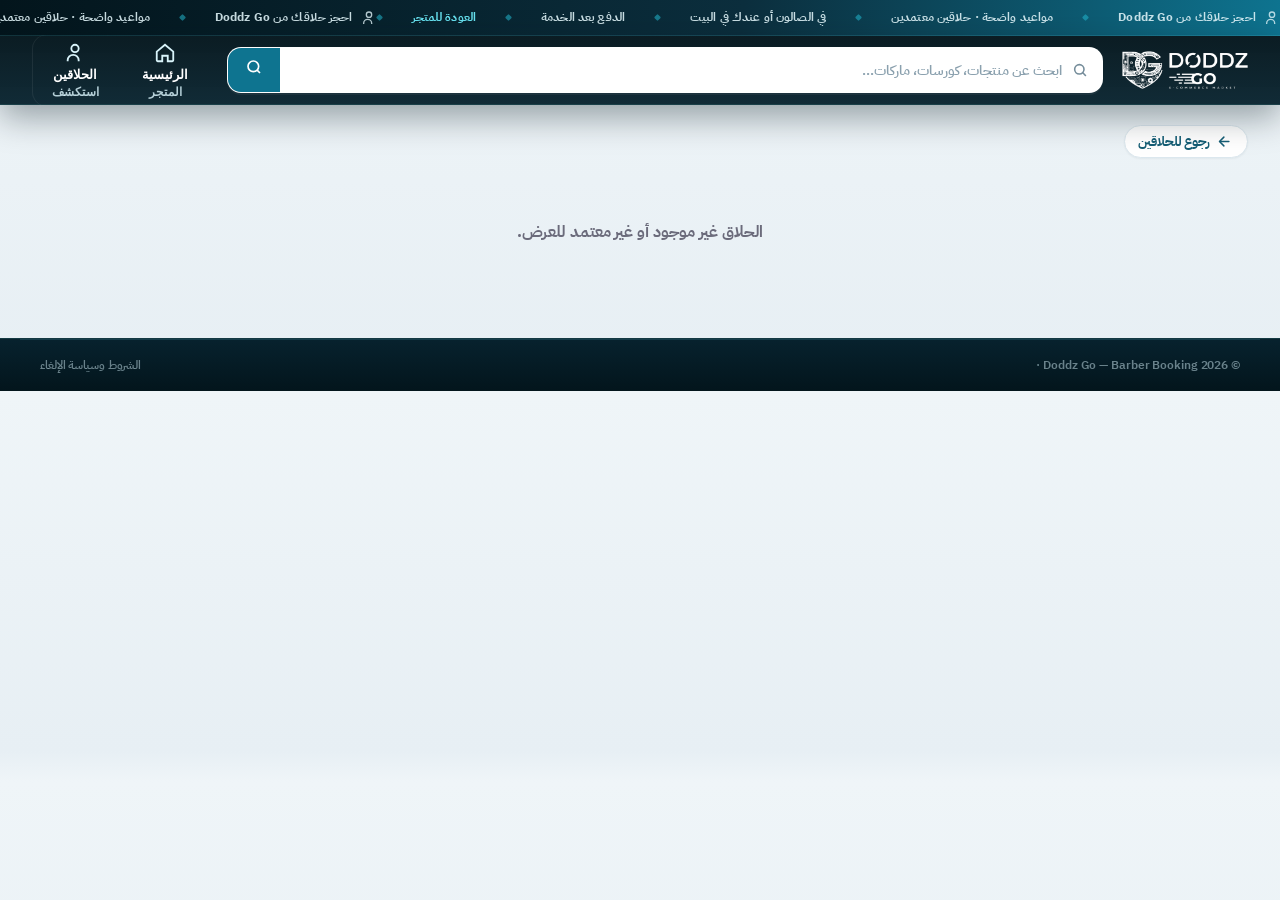
==== commit 15bfca2b: "sliders edit by merna" ====
--- a/barber.html
+++ b/barber.html
@@ -11,14 +11,16 @@
   <link rel="preconnect" href="https://fonts.googleapis.com"/>
   <link rel="preconnect" href="https://fonts.gstatic.com" crossorigin/>
   <link href="https://fonts.googleapis.com/css2?family=IBM+Plex+Sans+Arabic:wght@400;500;600;700&family=Inter:wght@400;500;600;700;800&display=swap" rel="stylesheet"/>
-  <link rel="stylesheet" href="css/base.css?v=20261023i"/>
-  <link rel="stylesheet" href="css/header.css?v=20261023i"/>
-  <link rel="stylesheet" href="css/footer.css?v=20261023i"/>
-  <link rel="stylesheet" href="css/barber.css?v=20261023i"/>
-  <link rel="stylesheet" href="css/responsive.css?v=20261023i"/>
-  <link rel="stylesheet" href="css/motion.css?v=20261023i"/>
-  <link rel="stylesheet" href="css/dt-pages.css?v=20261023i"/>
-  <script src="js/motion.js?v=20261023i" defer></script>
+  <link rel="stylesheet" href="css/base.css?v=20261121a"/>
+  <link rel="stylesheet" href="css/header.css?v=20261121a"/>
+  <link rel="stylesheet" href="css/footer.css?v=20261121a"/>
+  <link rel="stylesheet" href="css/barber.css?v=20261121a"/>
+  <link rel="stylesheet" href="css/responsive.css?v=20261121a"/>
+  <link rel="stylesheet" href="css/motion.css?v=20261121a"/>
+  <link rel="stylesheet" href="css/dt-pages.css?v=20261121a"/>
+  <link rel="stylesheet" href="css/premium-ui.css?v=20261121a"/>
+  <script src="js/job-lock.js?v=20261121a"></script>
+  <script src="js/motion.js?v=20261121a" defer></script>
 </head>
 <body>
 
@@ -347,12 +349,12 @@
   <div class="footer-bottom">© 2026 Doddz Go — Barber Booking · <a href="policies.html#terms" style="color:inherit;">الشروط وسياسة الإلغاء</a></div>
 </footer>
 
-<script src="js/icons.js?v=20261023i"></script>
+<script src="js/icons.js?v=20261121a"></script>
 <script src="https://cdn.jsdelivr.net/npm/@supabase/supabase-js@2"></script>
-<script src="js/supabase-client.js?v=20261023i"></script>
-<script src="js/barbers-data.js?v=20261023i"></script>
-<script src="js/barber-page.js?v=20261023i"></script>
-<script src="js/back-button.js?v=20261023i"></script>
-<script src="js/i18n.js?v=20261023i"></script>
+<script src="js/supabase-client.js?v=20261121a"></script>
+<script src="js/barbers-data.js?v=20261121a"></script>
+<script src="js/barber-page.js?v=20261121a"></script>
+<script src="js/back-button.js?v=20261121a"></script>
+<script src="js/i18n.js?v=20261121a"></script>
 </body>
 </html>
--- a/css/dt-pages.css
+++ b/css/dt-pages.css
@@ -466,3 +466,48 @@
 /* نجوم التقييم المرسومة بالكلام (★ ☆) */
 .bp-star .ic, .bp-star.on .ic { width: 1em; height: 1em; }
 .pv-prod-emoji .ic { width: 1.5em; height: 1.5em; }
+
+/* ================================================================
+   12) تبويبة «استمارات فنيين» في لوحة الأدمن (js/admin.js)
+   كروت الاستمارات الجاية من technician-apply.html
+================================================================ */
+.adm-tech-card .adm-order-head-side {
+  display: flex; flex-direction: column; align-items: center; gap: 8px;
+}
+.adm-tech-photo {
+  width: 62px; height: 62px;
+  border-radius: 12px;
+  object-fit: cover;
+  border: 1px solid var(--dt-line);
+  background: var(--dt-50);
+  box-shadow: var(--dt-sh1);
+}
+.adm-tech-photo--none {
+  display: flex; align-items: center; justify-content: center;
+  color: var(--dt-muted);
+  border-style: dashed;
+  box-shadow: none;
+}
+.adm-tech-grid {
+  display: grid;
+  grid-template-columns: repeat(auto-fit, minmax(190px, 1fr));
+  gap: 6px 14px;
+  padding: 12px 0 4px;
+  border-top: 1px dashed var(--dt-line-soft);
+  margin-top: 10px;
+}
+.adm-tech-row { font-size: 12.6px; line-height: 1.7; color: var(--dt-body); }
+.adm-tech-row b { color: var(--dt-ink); font-weight: 700; }
+.adm-tech-specs { display: flex; flex-wrap: wrap; gap: 6px; margin: 6px 0 2px; }
+.adm-tech-spec {
+  background: var(--dt-50);
+  border: 1px solid var(--dt-line);
+  color: var(--dt-750);
+  border-radius: 999px;
+  padding: 3px 11px;
+  font-size: 12px;
+  font-weight: 700;
+}
+.adm-tech-row span { white-space: pre-line; }
+/* زرار «فتح صفحة الاستمارة» في التوب بار: <a> بنفس شكل الأزرار */
+a.adm-btn { text-decoration: none; display: inline-flex; align-items: center; gap: 6px; }
--- a/css/premium-ui.css
+++ b/css/premium-ui.css
@@ -0,0 +1,456 @@
+/* ================================================================
+   DODDZ GO — Premium UI layer
+   ----------------------------------------------------------------
+   طبقة تحسين أخيرة (بتتحمّل آخر ملف CSS في كل صفحة). مفيش فيها أي
+   منطق: سلة / مفضلة / حساب / Supabase / الأدمن — ما اتلمستش خالص.
+   كل القواعد إما بتعدّل شكل عناصر موجودة أو بتلوّنها من التوكنات.
+
+   الملف مقسوم نصّين:
+   1) «مشترك»   — الهيدر + شريط الأقسام + الفوتر + الوصول.
+                  بيتطبّق على كل الصفحات (نفس الـmarkup فيهم).
+   2) «الرئيسية» — كل قواعدها مبتدية بـ body[data-page="home"]
+                  فباقي الصفحات ما بتتأثرش بيها.
+   ================================================================ */
+
+:root {
+  /* ── إيقاع المسافات: مقياس واحد لكل الصفحة ── */
+  --pu-band: clamp(22px, 2.6vw, 34px);   /* ما بين بلوكات الرئيسية */
+  --pu-gap: 16px;                        /* ما بين الكروت */
+  --pu-gap-sm: 10px;
+
+  /* ── حواف ونعومة ── */
+  --pu-r-card: 18px;
+  --pu-r-soft: 12px;
+  --pu-ease: cubic-bezier(.22, .68, .32, 1);
+  --pu-t: .22s var(--pu-ease);
+
+  /* ── حلقة التركيز (وصول) ── */
+  --pu-ring: 0 0 0 3px rgba(34, 184, 207, .30);
+
+  /* ── قياس كارت المنتج — بيتغيّر per مقاس الشاشة ── */
+  --pu-card-w: 214px;
+  --pu-img-h: 182px;
+}
+
+/* ================================================================
+   1) الْمُشْتَرَك (كل الصفحات)
+   ================================================================ */
+
+/* ---------- الوصول: حلقة تركيز واضحة على أي عنصر تفاعلي ---------- */
+a:focus-visible,
+button:focus-visible,
+input:focus-visible,
+select:focus-visible,
+textarea:focus-visible,
+[tabindex]:focus-visible,
+[role="tab"]:focus-visible {
+  outline: 2px solid var(--dt-400, #22B8CF);
+  outline-offset: 2px;
+  box-shadow: var(--pu-ring);
+}
+
+/* ---------- الهيدر: محاذاة وثبات القياسات ---------- */
+.header-main {
+  gap: clamp(10px, 1.5vw, 20px);
+  align-items: center;
+}
+.logo-link { display: flex; align-items: center; flex: 0 0 auto; }
+.site-logo { height: 38px; width: auto; }
+
+/* عدسة بحث جوه الصندوق — الحقل يبقى مفهوم من أول نظرة */
+.search-bar { position: relative; min-width: 0; }
+.search-bar::before {
+  content: "";
+  flex: 0 0 auto;
+  width: 16px; height: 16px;
+  margin-inline-start: 14px;
+  background: url("data:image/svg+xml,%3Csvg xmlns='http://www.w3.org/2000/svg' viewBox='0 0 24 24' fill='none' stroke='%2366808F' stroke-width='2.4' stroke-linecap='round'%3E%3Ccircle cx='11' cy='11' r='7'/%3E%3Cpath d='M20.2 20.2l-4.4-4.4'/%3E%3C/svg%3E") center / contain no-repeat;
+  opacity: .9;
+}
+.search-bar input { padding-inline-start: 10px; font-size: 14px; }
+.search-bar input::placeholder { color: #8AA0AE; font-weight: 600; }
+
+/* الأزرار الأربعة: عرض موحّد وفاصل خفيف بينها */
+.header-actions { gap: 4px; align-items: center; }
+.hdr-btn { min-width: 86px; padding: 7px 12px; }
+.hdr-btn + .hdr-btn { box-shadow: inset 1px 0 0 rgba(255, 255, 255, .07); }
+.hdr-btn .label { font-size: 12.5px; }
+.hdr-btn .sub { font-size: 11px; }
+.hdr-btn:active { transform: scale(.985); }
+
+/* ---------- شريط الأقسام: تمرير أنضف ---------- */
+.nav-inner {
+  scrollbar-width: thin;
+  scrollbar-color: rgba(14, 116, 144, .35) transparent;
+}
+.nav-inner::-webkit-scrollbar { height: 4px; }
+.nav-inner::-webkit-scrollbar-thumb { background: rgba(14, 116, 144, .3); border-radius: 99px; }
+.nav-item { white-space: nowrap; }
+
+/* ---------- الفوتر: الأيقونات وبيانات التواصل كانوا من غير تنسيق ---------- */
+.footer-brand { min-width: 0; }
+.footer-social {
+  display: flex;
+  flex-wrap: wrap;
+  gap: 8px;
+  margin-top: 18px;
+}
+.footer-social-link {
+  width: 36px; height: 36px;
+  display: inline-flex;
+  align-items: center;
+  justify-content: center;
+  border-radius: 11px;
+  color: rgba(216, 243, 250, .78);
+  background: rgba(255, 255, 255, .05);
+  border: 1px solid rgba(103, 226, 240, .16);
+  transition: color var(--pu-t), background var(--pu-t), border-color var(--pu-t), transform var(--pu-t);
+}
+.footer-social-link svg { width: 16px; height: 16px; }
+@media (hover: hover) {
+  .footer-social-link:hover {
+    color: var(--dt-950, #03151C);
+    background: var(--dt-300, #67E2F0);
+    border-color: var(--dt-300, #67E2F0);
+    transform: translateY(-2px);
+  }
+}
+
+.footer-col h4 { position: relative; padding-bottom: 10px; }
+.footer-col h4::after {
+  content: "";
+  position: absolute;
+  inset-inline-start: 0;
+  bottom: 0;
+  width: 26px; height: 2px;
+  border-radius: 2px;
+  background: linear-gradient(90deg, var(--dt-300, #67E2F0), rgba(103, 226, 240, 0));
+}
+.footer-col a { display: inline-block; transition: color var(--pu-t), transform var(--pu-t); }
+@media (hover: hover) {
+  .footer-col a:hover { transform: translateX(-3px); }   /* RTL: الريحة للشمال */
+}
+html[dir="ltr"] .footer-col a:hover { transform: translateX(3px); }
+
+/* قائمة «تواصل معنا»: أيقونة على رأس كل سطر */
+.footer-contact { list-style: none; }
+.footer-contact li {
+  display: flex;
+  align-items: flex-start;
+  gap: 9px;
+  margin-bottom: 11px;
+  font-size: 13px;
+  font-weight: 600;
+  color: rgba(216, 243, 250, .66);
+  line-height: 1.5;
+}
+.footer-contact li svg {
+  flex: 0 0 auto;
+  width: 15px; height: 15px;
+  margin-top: 2px;
+  color: var(--dt-400, #22B8CF);
+}
+.footer-contact a { color: rgba(216, 243, 250, .78); }
+.footer-contact a:hover { color: var(--dt-300, #67E2F0) !important; }
+/* الأرقام تتقرأ صح في الاتجاهين */
+.footer-contact a[href^="tel:"] { direction: ltr; unicode-bidi: isolate; }
+
+/* الشريط السفلي: الحق على ناحية والروابط على الناحية التانية */
+.footer-bottom {
+  display: flex;
+  align-items: center;
+  justify-content: space-between;
+  flex-wrap: wrap;
+  gap: 10px;
+  text-align: start;
+  max-width: var(--container);
+  margin: 0 auto;
+  padding: 16px 20px;
+}
+.footer-bottom-links { display: inline-flex; gap: 18px; }
+.footer-bottom-links a {
+  color: rgba(216, 243, 250, .6);
+  font-weight: 700;
+  transition: color var(--pu-t);
+}
+.footer-bottom-links a:hover { color: var(--dt-300, #67E2F0); }
+
+@media (max-width: 620px) {
+  .footer-bottom { flex-direction: column; align-items: flex-start; }
+  .footer-social-link { width: 40px; height: 40px; }   /* هدف لمس مريح */
+
+  /* الفوتر على الموبايل: بدل ما الأعمدة تتراص واحد تحت التاني
+     (كان بيوصل لارتفاع مترين)، اللوجو فوق بعرض كامل، وبعدين
+     «الأقسام» جنب «خدمة العملاء»، و«تواصل معنا» تحتهم.
+     (!important ضروري: css/responsive.css بيثبت عمود واحد بـ !important) */
+  .footer-top {
+    grid-template-columns: 1fr 1fr !important;
+    gap: 24px 18px !important;
+    padding: 26px 14px 22px !important;
+  }
+  .footer-brand { grid-column: 1 / -1; }
+  .footer-brand p { font-size: 12.5px; line-height: 1.7; }
+  .footer-col:nth-of-type(4) { grid-column: 1 / -1; }
+  .footer-col h4 { font-size: 13px; }
+  .footer-col li { margin-bottom: 8px; }
+  .footer-col a { font-size: 12.5px; }
+}
+
+/* ================================================================
+   2) الرَّئِيسِيَة — كل القواعد مبتدية بـ body[data-page="home"]
+   ================================================================ */
+
+/* ---------- إيقاع عام: مسافة واحدة بين كل بلوكات المحتوى ----------
+   flex + gap (مش margin) عشان الأقسام اللي بتختفي لما تبقى فاضية
+   ما تسيبش فراغ زيادة وراّها. */
+body[data-page="home"] .content {
+  display: flex;
+  flex-direction: column;
+  gap: var(--pu-band);
+  padding-block: 26px 64px;
+}
+body[data-page="home"] .hero-layout,
+body[data-page="home"] .hero-tiles,
+body[data-page="home"] .promo-bar,
+body[data-page="home"] .cat-tiles,
+body[data-page="home"] .activity-hub,
+body[data-page="home"] .big-banners,
+body[data-page="home"] .section-row { margin-bottom: 0; }
+
+/* ---------- الهيرو: السلايدر + شريط الشرح كوحدة واحدة ---------- */
+body[data-page="home"] .slider-caption { margin-top: 14px; }
+
+/* بلاطات الأقسام تحت الهيرو: ارتفاع موحّد وسلوك زر حقيقي */
+body[data-page="home"] .hero-tiles { gap: var(--pu-gap); }
+body[data-page="home"] .hero-tiles .side-banner {
+  min-height: 104px;
+  border-radius: var(--pu-r-card) !important;
+  transition: transform var(--pu-t), box-shadow var(--pu-t), border-color var(--pu-t);
+}
+body[data-page="home"] .side-banner { cursor: pointer; }
+body[data-page="home"] .side-banner:focus-visible { outline: 2px solid var(--dt-500); outline-offset: 3px; }
+
+/* ---------- «تسوّق حسب القسم»: كروت موحّدة + سهم عند الوقوف ---------- */
+body[data-page="home"] .cat-tiles-title { font-size: clamp(19px, 2vw, 22px); }
+body[data-page="home"] .cat-tiles-grid { gap: var(--pu-gap); }
+body[data-page="home"] .cat-tile {
+  position: relative;
+  min-height: 122px;
+  padding: 16px 10px 14px;
+  border-radius: var(--pu-r-card);
+}
+body[data-page="home"] .cat-tile .ct-icon {
+  width: 46px; height: 46px;
+  border-radius: 15px;
+  transition: background var(--pu-t), color var(--pu-t), transform var(--pu-t);
+}
+body[data-page="home"] .cat-tile .ct-icon svg { width: 23px; height: 23px; }
+/* سهم صغير بيأكد إن البلاطة قابلة للضغط */
+body[data-page="home"] .cat-tile::after {
+  content: "";
+  position: absolute;
+  inset-inline-end: 11px;
+  top: 12px;
+  width: 7px; height: 7px;
+  border-inline-end: 2px solid var(--dt-500);
+  border-block-end: 2px solid var(--dt-500);
+  transform: rotate(45deg);
+  opacity: 0;
+  transition: opacity var(--pu-t), transform var(--pu-t);
+}
+@media (hover: hover) {
+  body[data-page="home"] .cat-tile:hover { transform: translateY(-4px); }
+  body[data-page="home"] .cat-tile:hover::after { opacity: 1; transform: rotate(45deg) translate(-2px, 2px); }
+  body[data-page="home"] .cat-tile:hover .ct-icon { transform: scale(1.06); }
+}
+html[dir="ltr"] body[data-page="home"] .cat-tile::after { transform: rotate(-45deg); }
+html[dir="ltr"] body[data-page="home"] .cat-tile:hover::after { transform: rotate(-45deg) translate(-2px, 2px); }
+body[data-page="home"] .cat-tile:active { transform: translateY(-1px) scale(.99); }
+
+/* ---------- شريط الثقة ---------- */
+body[data-page="home"] .promo-bar { gap: var(--pu-gap); }
+body[data-page="home"] .promo-item { border-radius: var(--pu-r-card) !important; }
+
+/* ---------- الأقسام الأربعة: كل نشاط ليه هوية لونيه ثابتة ---------- */
+body[data-page="home"] .activity-hub {
+  padding: clamp(16px, 2vw, 26px);
+  border-radius: 26px;
+}
+body[data-page="home"] .activity-hub .section-row { padding: 20px !important; }
+body[data-page="home"] .activity-hub .row-header { margin-bottom: 16px !important; }
+body[data-page="home"] .activity-hub .row-title { font-size: 18.5px !important; }
+
+body[data-page="home"] .section-row[data-activity] {
+  position: relative;
+  border-radius: var(--pu-r-card) !important;
+}
+/* شريط رفيع أعلى البلاطة بلون النشاط — بيفرّق قصها/لمعها/كسبني/انامل بصريًا */
+body[data-page="home"] .section-row[data-activity]::before {
+  content: "";
+  position: absolute;
+  inset-inline: 0;
+  top: 0;
+  height: 3px;
+  border-radius: 3px 3px 0 0;
+  background: linear-gradient(90deg, var(--act), transparent);
+  background: linear-gradient(90deg, var(--act), color-mix(in srgb, var(--act) 40%, #ffffff) 68%, transparent);
+  opacity: .95;
+}
+body[data-page="home"] .section-row[data-activity="barbers"]   { --act: #0E7490; }
+body[data-page="home"] .section-row[data-activity="carwash"]   { --act: #0891B2; }
+body[data-page="home"] .section-row[data-activity="merchants"] { --act: #22B8CF; }
+body[data-page="home"] .section-row[data-activity="handmade"]  { --act: #155E75; }
+
+/* رقائق الاختيار في رأس المجمّع */
+body[data-page="home"] .hub-chip {
+  border-radius: var(--pu-r-soft);
+  padding: 9px 15px;
+  transition: background var(--pu-t), color var(--pu-t), border-color var(--pu-t), transform var(--pu-t);
+}
+@media (hover: hover) {
+  body[data-page="home"] .hub-chip:hover { transform: translateY(-1px); }
+}
+
+/* ---------- كروت المنتجات: نفس القياس على كل الشاشة ---------- */
+body[data-page="home"] .products-scroll {
+  gap: var(--pu-gap);
+  scrollbar-width: thin;
+  scrollbar-color: rgba(14, 116, 144, .32) transparent;
+}
+body[data-page="home"] .products-scroll::-webkit-scrollbar { height: 6px; }
+body[data-page="home"] .products-scroll::-webkit-scrollbar-thumb {
+  background: rgba(14, 116, 144, .3);
+  border-radius: 99px;
+}
+body[data-page="home"] .pcard {
+  width: var(--pu-card-w);
+  border-radius: var(--pu-r-card) !important;
+  transition: transform var(--pu-t), box-shadow var(--pu-t), border-color var(--pu-t);
+}
+body[data-page="home"] .pcard-img { height: var(--pu-img-h) !important; }
+body[data-page="home"] .pcard-body { padding: 14px !important; gap: 5px; }
+body[data-page="home"] .pcard-price { gap: 7px; }
+
+/* شارة الخصم/الجديد: نفس الارتفاع ونفس الحافة في كل الكروت */
+body[data-page="home"] .pcard-badge {
+  top: 10px;
+  inset-inline-end: 10px;
+  inset-inline-start: auto;
+  font-size: 10.5px;
+  padding: 5px 10px;
+  letter-spacing: 0;
+  box-shadow: 0 6px 14px rgba(3, 21, 28, .18);
+}
+body[data-page="home"] .pcard-fav {
+  top: 10px;
+  inset-inline-start: 10px;
+  inset-inline-end: auto;
+  width: 36px; height: 36px;   /* ≥ هدف اللمس */
+  transition: background var(--pu-t), color var(--pu-t), transform var(--pu-t), border-color var(--pu-t);
+}
+body[data-page="home"] .pcard-btn,
+body[data-page="home"] .pcard-btn-cart {
+  border-radius: var(--pu-r-soft) !important;
+  min-height: 40px;
+  transition: background var(--pu-t), box-shadow var(--pu-t), transform var(--pu-t);
+}
+@media (hover: hover) {
+  body[data-page="home"] .pcard:hover { transform: translateY(-5px); }
+  body[data-page="home"] .pcard:hover .pcard-btn { filter: brightness(1.06); }
+  body[data-page="home"] .pcard-fav:hover { transform: scale(1.08); }
+}
+body[data-page="home"] .pcard:active { transform: translateY(-1px) scale(.995); }
+body[data-page="home"] .pcard:focus-visible { outline: 2px solid var(--dt-500); outline-offset: 3px; }
+
+/* شريط البحث داخل الصفحة: نفس حواف الكروت */
+body[data-page="home"] .search-results-grid { gap: var(--pu-gap); }
+
+/* ---------- البنرات الكبيرة ---------- */
+body[data-page="home"] .big-banners { gap: var(--pu-gap); }
+body[data-page="home"] .big-banner { border-radius: 22px !important; }
+
+/* ================================================================
+   3) الْمقَاسَات — كل مقاس ليه قياساته، مش تصميم مصغّر
+   ================================================================ */
+
+/* شاشة كبيرة جدًا: الكونتينر يتوسّع والكروت تكبر معاه */
+@media (min-width: 1600px) {
+  :root { --container: 1440px; }
+  body[data-page="home"] {
+    --pu-card-w: 232px;
+    --pu-img-h: 196px;
+  }
+  body[data-page="home"] .cat-tile { min-height: 132px; }
+}
+
+/* سطح مكتب 1280–1599 */
+@media (min-width: 1280px) and (max-width: 1599px) {
+  body[data-page="home"] { --pu-card-w: 220px; }
+}
+
+/* لابتوب 1024–1279: مسافات أضيق شوية */
+@media (max-width: 1279px) {
+  body[data-page="home"] {
+    --pu-band: 24px;
+    --pu-card-w: 204px;
+    --pu-img-h: 174px;
+  }
+}
+
+/* تابلت */
+@media (max-width: 1023px) {
+  body[data-page="home"] { --pu-card-w: 198px; --pu-img-h: 170px; }
+  body[data-page="home"] .activity-hub .section-row { padding: 16px !important; }
+  body[data-page="home"] .hero-tiles .side-banner { min-height: 92px; }
+}
+@media (max-width: 900px) {
+  body[data-page="home"] .content { gap: 20px; }
+  body[data-page="home"] .hero-tiles { gap: 12px; }
+}
+
+/* موبايل: كروت أعرض وعدد أقل في الصف */
+@media (max-width: 767px) {
+  body[data-page="home"] {
+    --pu-gap: 12px;
+    --pu-card-w: 172px;
+    --pu-img-h: 148px;
+  }
+  body[data-page="home"] .content { padding-block: 18px 44px; }
+  body[data-page="home"] .cat-tile { min-height: 112px; }
+  body[data-page="home"] .cat-tile .ct-icon { width: 42px; height: 42px; }
+  body[data-page="home"] .activity-hub .row-title { font-size: 17px !important; }
+  .hdr-btn { min-width: 64px; }
+  .site-logo { height: 34px; }
+}
+@media (max-width: 479px) {
+  body[data-page="home"] {
+    --pu-card-w: 158px;
+    --pu-img-h: 138px;
+  }
+  body[data-page="home"] .slider-caption { margin-top: 12px; }
+  body[data-page="home"] .hero-tiles { grid-template-columns: repeat(2, minmax(0, 1fr)); }
+  body[data-page="home"] .pcard-body { padding: 12px !important; }
+  body[data-page="home"] .pcard-btn,
+  body[data-page="home"] .pcard-btn-cart { min-height: 42px; }
+  .search-bar::before { margin-inline-start: 11px; width: 15px; height: 15px; }
+}
+@media (max-width: 359px) {
+  body[data-page="home"] { --pu-card-w: 142px; --pu-img-h: 126px; }
+}
+
+/* ---------- تقليل الحركة ---------- */
+@media (prefers-reduced-motion: reduce) {
+  body[data-page="home"] .pcard,
+  body[data-page="home"] .cat-tile,
+  body[data-page="home"] .side-banner,
+  body[data-page="home"] .hub-chip,
+  body[data-page="home"] .pcard-fav,
+  .footer-social-link,
+  .footer-col a { transition: none !important; }
+  body[data-page="home"] .pcard:hover,
+  body[data-page="home"] .cat-tile:hover,
+  body[data-page="home"] .side-banner:hover { transform: none !important; }
+}
+
+/* ---------- الإنجليزية: وزن أخف وشوية مسافات ---------- */
+body[data-page="home"].lang-en .cat-tile .ct-name { font-size: 12.4px; }
